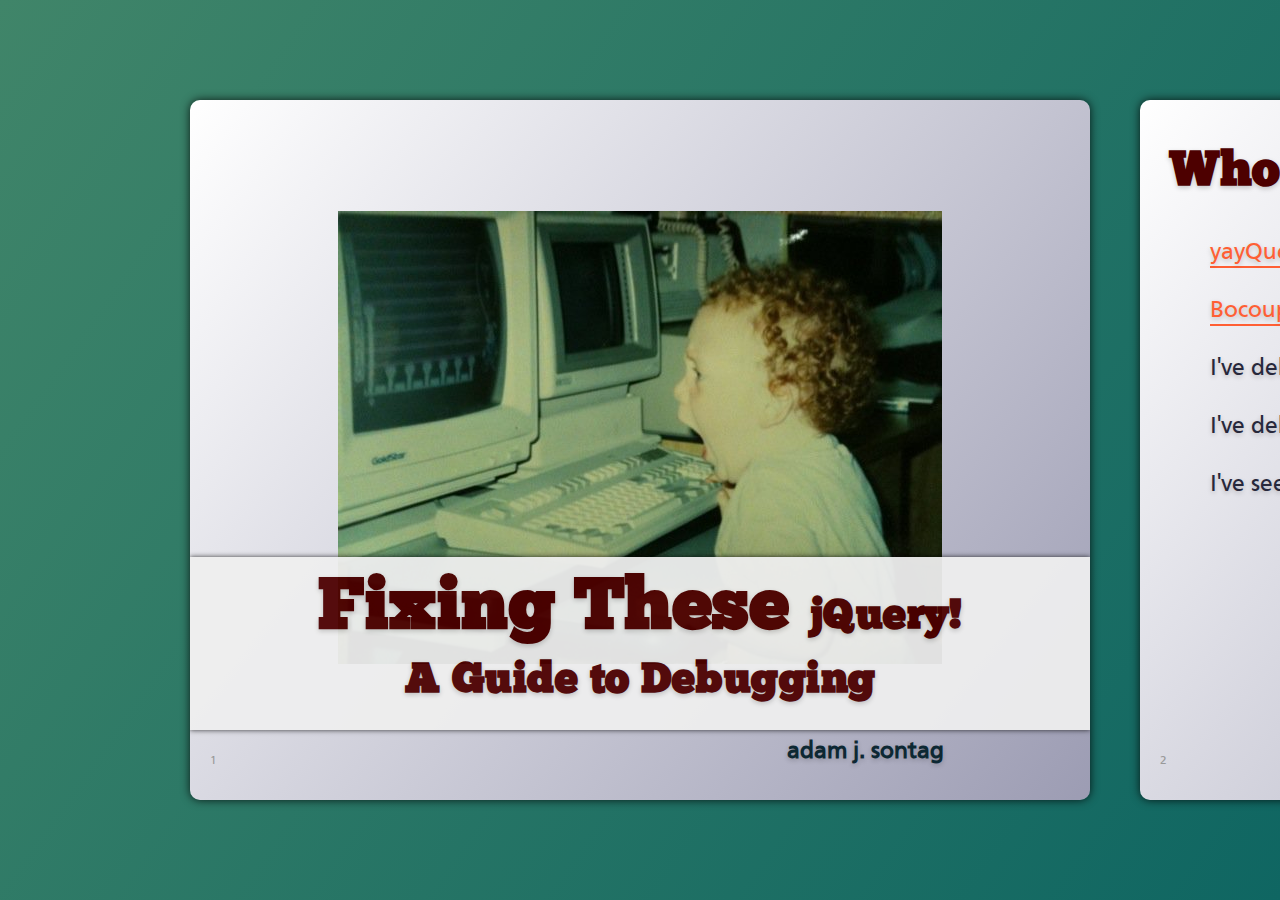
==== index.html @ 65287e83 "speed up debugger screenshot animation" ====
<!DOCTYPE html>
<!--
  Fixing These jQuery
  by adam j. sontag
  WTFPL License

  If you want the cool kid fonts for this preso:
  http://www.fontsquirrel.com/fontfacedemo/ChunkFive
  http://www.fontsquirrel.com/fontfacedemo/CartoGothic-Std

  This all refers to the Presentation slides or whatever.
  vvvvvvvvvvvvvvvvvvvvvvvvvvvvvvvvvvvvvvvvvvvvvvvvvvvvvvv

  Copyright 2010 Google Inc.

  Licensed under the Apache License, Version 2.0 (the "License");
  you may not use this file except in compliance with the License.
  You may obtain a copy of the License at

     http://www.apache.org/licenses/LICENSE-2.0

  Unless required by applicable law or agreed to in writing, software
  distributed under the License is distributed on an "AS IS" BASIS,
  WITHOUT WARRANTIES OR CONDITIONS OF ANY KIND, either express or implied.
  See the License for the specific language governing permissions and
  limitations under the License.

  Original slides: Marcin Wichary (mwichary@google.com)
  Modifications: Ernest Delgado (ernestd@google.com)
                 Alex Russell (slightlyoff@chromium.org)
                 Brad Neuberg
-->
<html>
  <head>
    <meta charset="utf-8" />
    <meta http-equiv="X-UA-Compatible" content="IE=Edge;chrome=1" />
    <title>Fixing These jQuery | adam j. sontag  </title>
    <link href="css/fonts.css" rel="stylesheet" type="text/css" />
    <link href="css/main.css" rel="stylesheet" type="text/css" />
    <link href="css/syntax.css" rel="stylesheet" type="text/css" />
  </head>
  <body>
    <div class="presentation">
      <div id="presentation-counter"></div>
      <div class="slides">
        <div class="slide" id="intro">
          <div class="bg">
            <section class="middle landing">
              <h1>Fixing These <span class='jqueryblue'>jQuery!</span><br/><span class='subtitle'>A Guide to Debugging</span></h1>
              <h4>adam j. sontag</h4>
            </section>
          </div>
        </div>
	
	
		
	
        <div class="slide">
          <header>
            <h1>Who dat?</h1>
          </header>
          <section class="text">
            <ul>
              <li><a href="http://yayquery.com">yayQuery</a> Cohost!</li>
              <li><a href="http://bocoup.com">Bocoup</a> Dev!</li>
              <li>I've debugged a lot of my own jQuery problems</li>
              <li>I've debugged a lot of other people's jQuery problems</li>
              <li>I've seen <del>it all</del> a lot</li>
            </ul>
          </section>
        </div>
	
		
	
        <div class="slide">
          <header>
            <h1>jQuery is JavaScript</h1>
          </header>
          <section class="text">
            <p>You <strong>will</strong> have to debug it.</p>
	    <pre class="brush: js; toolbar: false">
window.alert("Is Not A Debugger")</pre>
            <p>Why?</p>
            <iframe src="dontdothis.html" style='width:100%;height800px;' height='300'>Check Out My Awesome, Hand-Rolled Tooltip!</iframe>
	  </section>
        </div>


	<div class="slide">
          <header>
            <h1>JavaScript Debuggers Exist</h1>
            <section>
              <p class="quoteThing">And if you aren't using them, you are insane.</p>
            </section>
          </header>
        </div>

	
	<div class="slide" id='debugger-icons'>
          <header>
            <h1>Debuggers</h1>
          </header>
          <section class="text">
            <figure>
              <img src="images/firefox.png">
              <img src="images/firebug.png">
              <figcaption>
                Firefox uses <a href="http://getfirebug.com">Firebug</a>
              </figcaption>
              <aside>
                First, <a href="https://addons.mozilla.org/en-US/firefox/addon/1843/">install it</a><br/>
                F12, or click the insect
              </aside>
            </figure>
            <figure>
              <img src="images/safari.png">
              <img src="images/chrome.png">
              <img src="images/webkit.png">
              <figcaption>
                Chrome and Safari use <a href="http://trac.webkit.org/wiki/WebInspector">Webkit Inspector</a>
              </figcaption>
              <aside>
                Cmd-Opt-I / Ctrl-Shift-I
              </aside>
            </figure>
            <figure>
              <img src="images/opera.png">
              <img src="images/dragonfly.png">
              <figcaption>
                Opera uses <a href="http://www.opera.com/dragonfly/">Dragonfly</a>
              </figcaption>
              <aside>
                Cmd-Opt-I / Ctrl-Shift-I
              </aside>
            </figure>
            <figure>
              <img src="images/ie8-logo.png">
              <img src="images/ie9-logo.png">
              <figcaption>
                IE8 and IE9 have a built-in debugger
              </figcaption>
              <aside>
                F12
              </aside>
            </figure>
            <figure>
              <img src="images/ie6-logo.png">
              <img src="images/visualstudio.png">
              <figcaption>
                IE6 and IE7 require you to use a host app to debug. Lame.
              </figcaption>
              <aside>
                GLWTD
              </aside>
            </figure>

          </section>
        </div>



	<div class="slide debugger-screenshots accordioned">
          <header>
            <h1>All Look Same</h1>
          </header>
          <section class="text">
            <figure>
              <img src="images/firebug_screenshot.png">
              <figcaption>
                Firebug
              </figcaption>
            </figure>
            <figure>
              <img src="images/webkit_inspector_screenshot.png">
              <figcaption>
                Webkit Inspector
              </figcaption>
            </figure>
            <figure>
              <img src="images/dragonfly_screenshot.png">
              <figcaption>
                Dragonfly
              </figcaption>
            </figure>
            <figure>
              <img src="images/ie_debugger.png">
              <figcaption>
                Internet Explorer 8
              </figcaption>
            </figure>
          </section>
        </div>
	

	<div class="slide debugger-screenshots">
          <header>
            <h1>ZOMG!</h1>
          </header>
          <section class="text">
            <figure>
              <img src="images/it_shows_errors.png" id="it_shows_errors">
              <figcaption>
                The Debugger SHOWS YOU THE ERRORS!!!
              </figcaption>
            </figure>
            <ul>
              <li>A debugger will show you syntax errors and runtime exceptions</li>
              <li><strong>Save time: Use your IDE or text editor to catch syntax errors (JSLint)</strong></li>
            </ul>
          </section>
        </div>

	<div class="slide">
          <header>
            <h1>Really Basic Errors</h1>
            <h2>Let's get these out of the way</h2>
          </header>
          <section class="text muchSmallerCode" style="margin-top:163px">
            <dl>
              <dt>jQuery is not defined</dt>
              <dd>You have not loaded jQuery correctly</dd>
              <dd>Is the script included?</dd>
              <dd>Is the path correct?</dd>

              <dt>$ is not defined</dt>
              <dd>jQuery is loaded, but the $ alias is not assigned to it.</dd>
              <dd>Was <code>jQuery.noConflict()</code> run? (Wordpress does this by default.)</dd>

              <dt>$.fn is not defined</dt>
              <dd>Are you using another library that is taking the $ alias?</dd>

              <dt>jQuery.fn.somePlugin is not defined</dt>
              <dd>You have not loaded the plugin correctly</dd>
              <dd>Is the script included?</dd>
              <dd>Is the path correct?</dd>
              <dd>Did you load the plugin <em>after</em> loading jQuery?</dd>
            </dl>
          </section>
        </div>


        <div class="slide">
          <header>
            <h1>Debuggin' <del>ain't</del> is easy</h1>
          </header>
          <section class="text">
            <p>Instead of this ugly, useless ugly alert...</p>
            <pre class="brush: js; toolbar: false; highlight:[6]">
$("ul li span").hover(function(e) {
  var $t = $(this),
      w = $t.width(),
      o = $t.offset();
  o.left = o.left + w;
  alert(o);
  span.text($t.text())
  tip.offset(o).show();
});
            </pre>
          </section>
        </div>

	<div class="slide debugger-screenshots">
          <header>
            <h1>...Set a Breakpoint!</h1>
          </header>
          <section class="text">
            <figure>
              <img src="images/set_breakpoint.png">
              <figcaption>
                <ol>
                  <li>Select the script you want to debug</li>
                  <li>Click on the line number where you want to inspect further</li>
                  <li>An arrow or dot thingy will show up.  That's a <a href="http://en.wikipedia.org/wiki/Breakpoint">breakpoint</a>!</li>
                </ol>
              </figcaption>
            </figure>
          </section>
        </div>



        <div class="slide">
          <header>
            <h1>The <code>debugger;</code> statement</h1>
          </header>
          <section class="text">
            <p>Don't want to wait to set a breakpoint?</p>
            <pre class="brush: js; toolbar: false; highlight:[6]">
$("ul li span").hover(function(e) {
  var $t = $(this),
      w = $t.width(),
      o = $t.offset();
  o.left = o.left + w;
  debugger;
  span.text($t.text())
  tip.offset(o).show();
});
            </pre>
            <p>The <code>debugger;</code> statement lets you set a breakpoint programatically.
          </section>
        </div>


	<div class="slide debugger-screenshots">
          <header>
            <h1>In either case</h1>
          </header>
          <section class="text">
            <figure>
              <img src="images/reach_breakpoint.png">
              <figcaption>
                When the breakpoint is reached, the code will stop executing and the debugger will light up like a Christmas tree.
              </figcaption>
            </figure>
            <p>And just like a Christmas tree, you can find all sorts of awesome stuff underneath it.</p>
	  </section>
        </div>



	<div class="slide">
          <header>
            <h1>Watch out! We're going <em>¡Local!</em></h1>
            <h2>The Watch/Locals windows</h2>
          </header>
          <section class="text" style="margin-top:163px">
            <figure>
              <img src="images/wi_locals.png" style="width:40%;">
              <img src="images/fb_watch.png" style="width:40%;">
              <figcaption>
                Chrome/Safari's Scope Variables; Firebug's Watch window
              </figcaption>
            </figure>
            <ul>
              <li>Determine the current value of variables.</li>
              <li>Drilldown through objects - no more [Object object]!</li>
              <li><strong>Watch:</strong> Keep track of arbitrary expressions</li>
            </ul>
	  </section>
        </div>


        <div class="slide">
          <header>
            <h1>R U Steppin To Me Bro?</h1>
          </header>
          <section class="text">
            <figure>
              <img src="images/wi_controls.png" style="width:50%;display:block;margin:1em auto 0;">
              <figcaption>
                Continue - Step Over - Step Into - Step Out
              </figcaption>
            </figure>
            <p>When execution is paused in a debugger, you can control it - just like a VCR!</p>
            <dl>
              <dt>Continue</dt>
              <dd>Resume execution. Go to the next breakpoint, if it exists.</dd>

              <dt>Step Over</dt>
              <dd>Call the next function, pause again after it finishes. (Go to the next line of code.)</dd>

              <dt>Step Into</dt>
              <dd>Calls the next function on the line, pausing execution on its first line.</dd>

              <dt>Step Out</dt>
              <dd>Finish the current function call, pause on the line that invoked it.</dd>
            </dl>
	  </section>
        </div>


        <div class="slide">
          <header>
            <h1><code>console.log</code> & friends</h1>
            <h2>Pullin' out all the stops!</h2>
          </header>
	  <section class="smallerCode text" style="margin-top:163px;">
            <ul>
              <li>Breakpoints are great, but are similar to alerts. How?</li>
              <li>Wait for something to happen, and pause when it does</li>
              <li>The Console and its API let you debug arbitrary code and values</li>
            </ul>
            <pre class="brush: js; toolbar: false">
$('#testElement')
.click({"foo":"bar"},function(e) {
  console.info("The button has been pressed");
  console.log(this,e);
  console.dir(e.data);
  $(this).append('<div>Hello</div>');
}); </pre>
          </section>
        </div>

        <div class="slide">
          <header class="punny-picture">
            <h1>Console loggin'</h1>
            <a href="http://www.flickr.com/photos/69393358@N00/1260688402/">
              <img src="images/console_loggin.jpg">
            </a>
          </header>
	  <section class="text" style="margin-top:133px;">
            <figure>
              <img src="images/console_demo.png">
              <figcaption>
                Something like you'll see in your console when you click the element. (Firebug)
              </figcaption>
            </figure>
            <figure>
              <iframe style="width: 90%; height: 200px; margin:0 auto; display:block;" src="http://jsfiddle.net/ajpiano/VDVzQ/embedded/"></iframe>
              <figcaption>
                The previous example, in action on <a href="http://jsfiddle.net/ajpiano/VDVzQ/">jsFiddle</a> (more on that later).
              </figcaption>
            </figure>
	  </section>
        </div>

        <div class="slide">
          <header>
            <h1>The <em>Consolation</em> Prize</h1>
          </header>
	  <section class="smallerCode text">
          <p>You don't have to modify your code at all to debug using the Console</p>
          <figure>
            <img src="images/consolation_prize.png" style="width:100%">
            <figcaption>
              <ul>
                <li>You can execute any arbitrary code just by entering it into the console.</li>
                <li><em>Code is executed in the context of the <code>window</code> object</em> (<code>this === window</code>)</li>
                <li><em>Unless the debugger is paused, in which case code is executed in the context of the paused function</em></li>
                <li><strong>Embiggen your console (if possible)</strong></li>
              </ul>
            </figcaption>
          </figure>
        </div>


        <div class="slide">
          <header>
            <h1>A Whole Lotta API</h1>
          </header>
	  <section class="text">
            <figure class="floaty-figure">
              <img src="images/console_api.png">
              <figcaption>
                Shamelessly capped from <a href="http://getfirebug.com/wiki/index.php/Console_API">Firebug Wiki</a>
              </figcaption>
            </figure>
            <ul>
              <li>There are a lot of methods in the <a href="http://getfirebug.com/wiki/index.php/Console_API">Console API</a></li>
              <li>To get started, we only really need <code>log</code>, <code>debug</code>, and <code>dir</code></li>
              <li>Unfortunately, most of these suck in IE</li>
              <li>Our arsenal is almost complete!</li>
            </ul>
	  </section>
        </div>


        <div class="slide">
          <header>
            <h1>He's On Fire!</h1>
          </header>
          <section class="text">
            The <a href="http://firequery.binaryage.com/">FireQuery</a> add-on for Firebug makes debugging jQuery <strong>even easier</strong>
            <figure>
              <img src="images/firequery_html.png" style="width:40%;">
              <img src="images/firequery_console.png" style="width:40%;">
              <figcaption>
                <ol>
                <li>FireQuery showing jQuery.data() properties in HTML View</li>
                <li>Pretty-printing jQuery objects in console</li>
                </ol>
              </figcaption>
            </figure>
            <ul>
              <li>Inject jQuery into any page</li>
              <li>Run <a href="http://github.com/jamespadolsey/jQuery-Lint">jQuery Lint</a></li>
              <li>If you like this, you might also like <a href="http://firerainbow.binaryage.com/">FireRainbow</a></li>
            </ul>
	  </section>
        </div>


        <div class="slide">
          <header>
            <h1>Answer Your Own FAQs</h1>
            <h2>AKA: "Why isn't it working?"</h2>
          </header>
          <section style="margin-top:163px;" class="muchSmallerCode text">
            <dl>
              <dt><strong>Q: </strong>Why aren't my events happening?</dt>
              <dd>Do the elements you're attaching them to even exist? Type this in the console, and run it.</dd>
              <dd>
              <pre class="brush: js; toolbar: false">
// Replace ".theElements" with your actual selector
console.log($(".theElements").length);
</pre>
              </dd>
              <dd>If the result is <code>0</code>, <strong>the elements are not in the DOM</strong></dd>
              <dd> Checking the <code>length</code> property of jQuery object is the <strong>easiest & fastest</strong> way to check
              if a selector matched any elements. <em>Don't use <code>.size()</code>, it's a waste of time.</em></dd>
              <dd><strong>A: </strong>A selector you are using is not correct.</dd>
              <dd><strong>A: </strong>A traversal failed to match any elements.</dd>
              <dt>Don't Quote Me On That</dt>
              <dd>If you are referring to DOM Elements like <code>window</code> or <code>this</code>, don't treat them like strings</dd>
              <dd>
              <pre class="brush: js; toolbar: false">
$('this') // Wrong
$(this)   // Right
</pre>
              </dd>
              <dt><strong>Q: </strong>But the result was <code>&gt; 0</code>!</dt>
              <dd><strong>A: </strong>Then we forge on!</dd>
            </dl>

	  </section>
        </div>

        <div class="slide">
          <header>
            <h1>"The selection contains elements!"</h1>
          </header>
          <section class="smallerCode text">
            <p>By and large, jQuery works with elements that are in the DOM.</p>
            <dl style="line-height:24px">
              <dt><strong>Q: </strong>Were the the elements there when the code was actually run?</dt>
              <dd>Just because the elements are in the DOM now, doesn't mean they were when the code executed.</dd>
              <dt><strong>A1: </strong><code>jQuery(document).ready(function($){});</code></dt>
              <dd>Make sure your code was inside of a document-ready block, or otherwise executed after the DOM has loaded.</dd>
              <dd>This is just one reason to <a href="http://developer.yahoo.com/blogs/ydn/posts/2007/07/high_performanc_5/">put your scripts at the bottom of the <code>body</code></a>.</dd>
              <dt><strong>A2: </strong> Debug!</dt>
              <dd>Set a breakpoint at the line of code that is misbehaving. When the code pauses, <code>console.log($("yourSelector").length)</code></dd>
              <dd>Add <code>$("yourSelector").length</code> as a Watch Expression, wait for the breakpoint.</dd>
              <dd>Place <code>console.log($("yourSelector").length)</code> in your script, right before the code executes.</dd>
            </dl>
	  </section>
        </div>

        <div class="slide">
          <header>
            <h1>Log Freely!</h1>
            <section>
              <p class="quoteThing">
              Don't just log <code>.length</code>!<br/>
              You can log any type of variable.<br/>
              <span style="display:block;font-size:75%;line-height:44px;">
              If you log the entire jQuery object,
              you can hover over the elements, if any, to see them highlighted in the page!*
              </span>
              </p>
              <p>* IE doesn't support any of this awesome stuff.<br/>In fact, you can't interact with the page at all when you've paused execution in IE.</p>
            </section>
          </header>
        </div>


        <div class="slide">
          <header>
            <h1 style="font-size:44%">I Added The Elements to Page After I Tried To Actually Use Them</h1>
          </header>
          <section class="text smallerCode">
            <ul>
              <li>One of the most <a href="http://docs.jquery.com/FAQ#Why_do_my_events_stop_working_after_an_AJAX_request.3F">FA of all Q's</a></li>
              <li>Could be as simple as <code>.html()</code> or the result of inserting AJAX-fetched content.</li>
              <li>
              <pre class="brush: js; toolbar: false">
  var foo = $("div.foo").click(function() {
    $(this).text("I was clicked!");
  });
  // foo.length == 1;

  // nothing will happen when these divs are clicked.
  $("&lt;div&gt;",{"class","foo"}).appendTo(document.body);
  $("div.bar").addClass("foo");
  </pre>
              </li>
              <li>Handlers bound with <code>.bind()</code> (and shortcuts) are only <strong>attached</strong> to elements that
              are in the jQuery object when <code>.bind()</code> is executed.</li>
            </ul>
	  </section>
        </div>

        <div class="slide">
          <header>
            <h1>Hence, <code>.live()</code> and <code>.delegate</code></h1>
          </header>
          <section class="text muchSmallerCode">
          <ul>
            <li><strong>Event delegation</strong> uses <a href="http://www.quirksmode.org/js/events_order.html">event bubbling</a> to catch events at a higher level in the DOM than
            where they occurred.</li>
            <li>Now, you can catch events that happen on newly added elements</li>
          </ul>
          <pre class="brush: js; toolbar: false">
// All three examples will catch a click on any anchor that is ever in the page
$(document).bind("click",function(e) {
  if ($(e.target).is("a") {
    // this === document
  }
});

$(document).delegate("a","click",function(e) {
  //this === clicked anchor
});

$("a").live("click",function(e) {
  //this === clicked anchor
});
</pre>
	  </section>
        </div>



        <div class="slide">
          <header>
            <h1><code>bind()</code> is not <code>live()</code></h1>
          </header>
          <section class="text muchSmallerCode">
            <p>They do similar things.  How are they different?</p>
            <pre class="brush: html; toolbar: false;">
&lt;div id=&quot;teddy&quot; class=&quot;foo&quot;&gt;
&lt;div id=&quot;roosevelt&quot; class=&quot;bar&quot;&gt;
</pre>
            <pre class="brush: js; toolbar: false;">
var log = function() { console.log(this.id); }
$(".foo").click(log);
$(".bar").live("click",log);

$(".foo").addClass("bar").removeClass("foo").trigger("click");
// logs 'teddy' twice
// 1) Because there is still a click handler attached to &lt;div id='teddy'&gt;&lt;/div&gt;
//    even though it no longer has the class 'foo'
// 2) Because a "click" on an element with class "bar" bubbled to the document
</pre>
            <ul>
              <li><code>.bind()</code> creates a 1:1 association between element and handler</li>
              <li><code>.live()</code> and <code>.delegate()</code> check to see if the target element of a bubbled event matches certain criteria</li>
            </ul>
          </section>
        </div>

        <div class="slide">
          <header>
            <h1>jQuery Objects are <em>not</em> live</code></h1>
          </header>
          <section class="text smallerCode">
            <p>New elements that match a selector do not automagically appear in existing collections</p>
            <pre class="brush: html; toolbar: false;">
<ul id="wheatBeers" class="delicious">
  <li>Abita Purple Haze</li>
  <li>Hoegaarden</li>
  <li>UFO Hefeweizen</li>
</ul>
</pre>
              <pre class="brush: js; toolbar: false;">
var li = $("#wheatBeers li");
// li.length == 3;
$("&lt;li&gt;",{text:"Weihanstephaner"})
.appendTo("#wheatBeers");
// guess what? li.length == 3
</pre>
          </section>
        </div>

        <div class="slide">
          <header>
            <h1>jQuery objects are <a href="http://www.dictionary.net/transient">transient</a></h1>
          </header>
          <section class="text muchSmallerCode">
            <ul style="line-height:18px;font-size:80%">
              <li>Every call to jQuery's traversal/selection methods returns a <strong>new</strong> jQuery object</li>
              <li>That's why you <strong>can't compare jQuery objects for equality</strong></li>
              <li>
                <pre class="brush: js; toolbar: false;">
$("#foo") === $("#foo"); // false
$("#foo")[0] === $("#foo")[0] // true
</pre>
              </li>
              <li><strong>DON'T</strong> store arbitrary data on random jQuery objects! <em>Hint: Use .data()</em></li>
              <li>
                <pre class="brush: js; toolbar: false;">
var $myCoolWidget = $("#cycleMcParallax");
$myCoolWidget.cycleCount = 0;
</pre>
              </li>
              <li><strong>Beware</strong> of <code>add()</code></li>
              <li>
                <pre class="brush: js; toolbar: false;">
var red = $(".red"), green = $(".green");
// red.length == 5; green.length == 5;
green.add(red);
// green.length == 5;
green = green.add(red);
// green.length == 10;


</pre>
              </li>
            </ul>
          </section>
        </div>


        <div class="slide">
          <header>
            <h1>What the hell is <code>this</code>?</h1>
          </header>
          <section class="text smallerCode">
            <ul style="line-height:22px">
              <li>You pass a lot of functions to various jQuery methods</li>
              <li>Event Handlers, AJAX callbacks, Utility methods, Plugin callbacks</li>
              <li>jQuery and plugins <strong>will</strong> change the 'this' (the scope) of these functions</li>
              <li><em>Just being aware of this fact is half the battle</em></li>
            </ul>
            <figure>
            <pre class="brush: js; toolbar: false">
$("#foo").click(function(e) {
  $.getJSON("/ajax/page/",function(data) {
    $(this).text(data.status); // IT'S NOT WORK
  });
});
</pre>
              <figcaption>
                This <code>this</code> example gives new jQuery users fits.
              </figcaption>
            </figure>
            <ul style="line-height:22px">
              <li><strong>Be <em>very</em> aware of this when writing object-oriented code</strong></li>
            </ul>
	  </section>
        </div>


	<div class="slide">
          <header>
            <h1><code>this</code> is out of control!</h1>
          </header>
          <section class="text muchSmallerCode">
            <dl>
              <dt>Event handlers, <code>jQuery.fn.each</code>, jQuery UI</dt>
              <dd>Explicitly set <code>this</code> to be a DOM element</dd>

              <dt>AJAX callbacks</dt>
              <dd>Explicitly set <code>this</code> to be an the options object</dd>

              <dt><code>jQuery.each</code></dt>
              <dd>Explicitly sets <code>this</code> to be the value being iterated, but weird.</dd>
            </dl>
            <figure>
              <pre class="brush: js; toolbar: false">
$.each(["foo","bar"],function(i,value) {
  // this == ["f","o","o"]
  // value == "foo"
});
</pre>
            <figcaption>
              <em>jQuery.each: Don't use <code>this</code> here, use the second argument</em>
            </figcaption>
          </figure>
          <dl>
            <dt>Random Plugins With Callbacks</dt>
            <dd>Might set <code>this</code>, might not.  Be on the lookout.</dd>
          </dl>
          </section>
        </div>


	<div class="slide">
          <header>
            <h1>Don't drop the scope</h1>
          </header>
            <section class="text">
            <p>
              If <strong><code>this</code> isn't the <code>this</code> you think <code>this</code> is</strong>,
              you can use the debugger and/or the console to confirm your suspicion.
            </p>
            <figure>
              <img src="images/what_is_this.png" style="width:100%">
              <figcaption>
                Hmm, <code>this</code> doesn't look like a DOM element from here!
              </figcaption>
            </figure>
          </section>
        </div>

	<div class="slide">
          <header>
            <h1>Let's get <code>this</code> straight</h1>
          </header>
          <section class="text muchSmallerCode">
            <dl>
              <dt>Use a variable to alias <code>this</code></dd>
              <dd>
                <pre class="brush: js; toolbar: false; highlight:[2,4]">
$("#foo").click(function(e) {
  var elem = this;
  $.getJSON("/ajax/page/",function(data) {
    $(elem).text(data.status); // ITS WORK NOW!
  });
});
</pre>
              </dd>
              <dt><code><a href="http://api.jquery.com/jQuery.proxy">jQuery.proxy</a></code></dt>
              <dd>Returns a reference to a function that will run with a particular context</dd>
              <dd>
                <pre class="brush: js; toolbar: false; highlight:[4,8]">
var person = {
  name:"Ace S. McCloud",
  init:function() {
    $("#sayHi").click($.proxy(function(e) {
       // Now 'this' refers to the person object!
       // We can still use e.target to reference the element
       $(e.target).text(this.name);
    },this));
  }
};
</pre>
              </dd>
            </dl>
          </section>
        </div>

        <div class="slide">
          <header>
            <h1><code>this</code> shall not pass!</h1>
            <h2><em>Referencing</em> vs. <em>executing</em> a function</h2>
          </header>
          <section class="text muchMuchSmallerCode" style="margin-top:173px">
            <pre class="brush: js; toolbar: false;">
// A simple function
function log(str) {
  console.log(str);
};

// Logs an event object, because jQuery always passes the event object as the first argument to handlers
$("#foo").click(log);
</pre>
            <p>You <strong>cannot</strong> override supplied function arguments by "passing arguments" to a named function:
            <em>You'll end up executing the function!</em></p>
            <pre class="brush: js; toolbar: false;">
// WRONG
$("#foo").click(log("I clicked it"));
// You just executed 'log', and failed to pass a function as a handler. Huh?
// It's the same as doing the following, and just as broken.
var l = log("I clicked it"); // l === undefined
$("#foo").click(l);

// RIGHT
$("#foo").click(function(e) {
  log("I clicked it");
});
</pre>
          </section>
        </div>



        <div class="slide interstitial">
          <header>
            <h1>Debugging AJAX</h1>
            </header>
          <section class="text">
            <figure>
              <img src="images/ajax_injury.jpg">
              <figcaption>
                  <a href="http://www.flickr.com/photos/ugocei/103381013/sizes/z/in/photostream/">http://www.flickr.com/photos/ugocei/103381013/sizes/z/in/photostream/</a>
              </figcaption>
            </figure>
          </section>
        </div>

        <div class="slide">
          <header>
          <h1>Question #1</h1>
            <section>
            <p class="quoteThing">
              Was there an actual request?
            </p>
            </section>
          </header>
        </div>

        <div class="slide debugger-screenshots">
          <header>
            <h1>The Network/Resources Tab</h1>
          </header>
          <section class="text">
            <p>Investigate the existence and results of AJAX calls</p>
            <figure>
              <img src="images/firebug_ajax_console.png">
              <img src="images/firebug_net_xhr.png" style="margin-top:10px;">
              <figcaption>
                Firebug shows XHR activity in the Console and the Net tabs.
              </figcaption>
            </figure>
            <figure>
              <img src="images/chrome_net_xhr.png">
              <figcaption>
                Newest versions of Webkit Inspector use the Network tab.<br/>
                Current releases use the Resources tab
              </figcaption>
            </figure>
          </section>
        </div>


        <div class="slide debugger-screenshots">
          <header>
            <h1 style="font-size:80%">Did the request even happen? IE edition</h1>
          </header>
          <section class="text">
            <p>IE's debugging tools do not allow you to interrogate XHRs<br/>
            You have to use a third-party HTTP Proxy tool like
              <a href="http://www.charlesproxy.com/">Charles</a> or <a href="http://www.fiddler2.com/fiddler2/version.asp">Fiddler</a>
            </p>
            <figure>
              <img src="images/ie_charles.png" style="width:75%;margin:0 auto">
              <figcaption>
                Charles, shown here, pairs with IE (and other browsers) to allow you to explore XHR calls,
                similar to the Net tab in other debuggers
              </figcaption>
            </figure>
          </section>
        </div>

        <div class="slide">
          <header>
            <h1>If You Don't See an XHR</h1>
          </header>
          <section class="text muchSmallerCode">
            <dl>
              <dt>Likely Explanation</dt>
              <dd>The request was never made.  Something else in your code broke/misbehaved before the AJAX call was even fired.</dd>
              <dd><strong>Protip: </strong> Add a <code>beforeSend</code> callback to check if the <code>$.ajax()</code> function is being reached.</dd>
              <dd>
                <pre class="brush: js; toolbar: false; highlight:[5,6,7]">
$.ajax({
  url:"foo.php",
  data:{hello:"there"},
  success:function(data) {},
  beforeSend:function(xhr) {
    console.debug("The XHR object has been prepared ",xhr);
  }
});
</pre>
              </dd>

              <dt>Considerably Less Likely Explanation</dt>
              <dd>The request does not use an <code>XMLHttpRequest</code>, and is not logged by these tools.</dd>
              <dd>Certain AJAX-y interactions don't actually use an XHR to communicate.
                <ul>
                  <li><strong>JSONP: </strong> Creates a new <code>script</code> node and appends it to the <code>head</code>.</li>
                  <li><strong>'AJAX' Upload: </strong>Uses an <code>iframe</code> or Flash as a proxy to do the upload.</li>
                </ul>
              </dd>
            </dl>
          </section>
        </div>

        <div class="slide">
          <header>
            <h1>Haven't Had Much <code>success</code></h1>
          </header>
          <section class="text muchSmallerCode">
            <p>If you are able to confirm that an XHR has indeed taken place, but your success callback isn't firing:</p>
            <dl>
              <dt><strong>A1: </strong>Server Error</dt>
              <dd>The resource you are requesting is returning some sort of error.  Use the Network tab of your
              debugger to see the StatusCode and physical response from the server.</dd>

              <dt><strong>A2: </strong>Invalid JSON</dt>
              <dd>If you are using <code>jQuery.getJSON</code> or otherwise specifying a <code>dataType</code>
              of JSON, jQuery will not fire the success callback if it cannot parse the response as <em>valid</em> JSON.</dd>
              <dd><a href="http://simonwillison.net/2006/Oct/11/json/">Valid JSON</a> has <strong>double quotes</strong> around all strings, including keys, and is typically generated by a JSON encoder.</dd>

              <dt><strong>A3: </strong>Malformed HTML</dt>
              <dd>If you are using <code>jQuery.fn.load</code> or otherwise appending HTML that you fetched via AJAX,
              make sure the HTML is structurally valid and does not contain errors.</dd>
            </dl>
          </section>
        </div>

        <div class="slide">
          <header>
          <h1>Not <code>this</code> again!</h1>
          </header>
          <section class="text muchMuchSmallerCode">
            <p style="margin:.3em 0;">If your success callback is firing, but not working right</p>
            <dl style="margin:0;">
              <dt><strong>A1: </strong>Verify the scope</dt>
              <dd>Remember, jQuery manipulates the scope of AJAX callbacks.</dd>
              <dd>In addition to the <a href="#slide31">earlier techniques</a>, <code>jQuery.ajax()</code> has a <code>context</code> option
              that sets the scope for all callbacks associated with that call.  </dd>
              <dd style="font-size:80%;">
                <pre class="brush: js; toolbar: false; highlight:[7,16]">
var widget = {
  elem:$("#scores"),
  init:function() {
    this.ajaxOptions = {
      // The 'widget' object is 'this' when .init() runs,
      // Preserve it as the context for all callbacks
      context:this,
      url:"scores.php"
    };
    return this;
  },
  getData(function() {
    $.ajax($.extend({
      success:function(data) {
        // I can safely use 'this' to refer to the 'widget' object here
        this.elem.html(data);
      }
    },this.ajaxOptions));
  }
};

widget.init().getData();
</pre>
              </dd>
            </dl>
          </section>
        </div>

        <div class="slide debugger-screenshots">
          <header>
          <h1>The A in AJAX</h1>
          <h2 style="font-size:55%">Doesn't stand for "Awesome", it stands for "Asynchronous"</h2>
          </header>
          <section class="text" style="margin-top:163px">
            <figure>
              <img src="images/ajax101.png" style="width:65%;margin:0 auto;">
              <figcaption>
                Beware of <a href="http://en.wikipedia.org/wiki/Race_condition">Race Conditions</a>
              </figcaption>
            </figure>
          </section>
        </div>

        <div class="slide">
          <header>
            <h1>It's A Race! It's A Race!</h1>
          </header>
          <section class="text muchSmallerCode">
          <p>You cannot reliably return the result of an AJAX callback back into the function that triggered it</p>
            <figure>
              <pre class="brush: js; toolbar: false; highlight:[7,16]">
// newContent === XMLHttpRequest
// NOT the raw server response
var newContent = $.get("remote.php",function(data) {
  return data;
}); </pre>
              <figcaption>
                <code>data</code> is returned from the anonymous function, but not into <code>newContent</code>
              </figcaption>
            </figure>
            <figure>
              <pre class="brush: js; toolbar: false; highlight:[7,16]">
var newContent;
$.get("remote.php",function(data) {
  newContent = data;
});
$("#container").html(newContent); // Nothing is appended
</pre>
              <figcaption>
                <strong>Race Condition:</strong> <code>newContent</code> will contain the server response at some point in the future, but not immediately after <code>$.get()</code> runs.<br/>
              </figcaption>
            </figure>
          </section>
        </div>

        <div class="slide">
          <header>
            <h1><code>"Two Wrongs" != "A Right"</code></h1>
          </header>
          <section class="text muchSmallerCode">
          <p>You <strong>cannot</strong> combine the previous two non-working techniques to create something that works</p>
          <p><em>Don't feel bad, everybody tries this once</em></p>
            <figure>
              <pre class="brush: js; toolbar: false; ">
function getContent() {
  var stuff;
  $.get("remote.php",function(data) {
    stuff = data;
  });
  return stuff;
}
var newContent = getContent(); // newContent === undefined
</pre>
              <figcaption>
              This is a very bad idea. Just like <code>$.get()</code> does not wait for the callback to finish,
              neither will the containing <code>getContent</code> function
              </figcaption>
            </figure>
          </section>
        </div>

        <div class="slide">
          <header>
          <h1>Whither <code>async:false</code>?</h1>
            <section>
            <p class="quoteThing">
              It's not like <em>killing</em> a kitten, but it <em>is</em> like locking one in a dark room and choosing not to feed it.
            </p>
            </section>
          </header>
        </div>

        <div class="slide">
          <header>
          <h1>Random SO Quote</h1>
            <section>
            <p class="quoteThing" style="font-size:36px !important;line-height:48px">
            "It is much better to use callbacks and start thinking asynchronously, rather than procedurally. It's a bit of a struggle when you first start (since your code isn't necessarily run in line-by-line order), but it is very powerful and flexible once you get the hang of it."<br/>
            <a href="http://stackoverflow.com/questions/1708389/ajax-call-inside-a-each-loop-not-being-asynchronous/1708463#1708463">nickf, 10 Nov 2009</a>
            </p>
            </section>
          </header>
        </div>

       <div class="slide">
          <header>
            <h1 style="font-size:80%">Cross-domain AJAX: "It's Not Possible"</h1>
          </header>
          <section class="text muchSmallerCode">
            <ul style="line-height:24px">
              <li><a href="https://developer.mozilla.org/En/Same_origin_policy_for_JavaScript">Same Origin Policy</a></li>
              <li>You simply cannot make a basic AJAX request of any arbitrary resource</li>
            </ul>
            <figure>
              <pre class="brush: js; toolbar: false; ">
  $.get("http://www.google.com/search?q=javascript",function(data) {
    $("#searchResults").html(data);
  });
</pre>
              <figcaption>
              A cross-domain request. Will not work.
              </figcaption>
            </figure>
            <p>Yes, there are workarounds:</p>
            <ul style="line-height:24px">
                <li><a href="http://insideria.com/2009/03/what-in-the-heck-is-jsonp-and.html">JSONP</a></li>
                <li><a href="http://www.nczonline.net/blog/2010/05/25/cross-domain-ajax-with-cross-origin-resource-sharing/">CORS</a>,</li>
                <li><a href="http://developer.yahoo.com/yql/">YQL</a></li>
                <li>Server-side proxy: use cURL, etc, on the server</li>
            </ul>
          </section>
          </div>

        <div class="slide">
          <header>
            <h1><code>&lt;script&gt;</code> tags in AJAX Content</h1>
          </header>
          <section class="text muchSmallerCode">
            <ul>
              <li>No, it's not just as good as a real callback</li>
              <li>Scripts won't always be executed</li>
              <li><iframe style="width: 100%; height: 200px" src="http://jsfiddle.net/ajpiano/E78F3/embedded/"></iframe></li>
              <li>Not fun to debug</li>
              <li>No separation of concerns</li>
            </ul>
          </section>
        </div>

        <div class="slide debugger-screenshots">
          <header>
            <h1>"I Found a jQuery Bug"</h1>
          </header>
          <section class="text">
            <figure>
              <img src="images/a_jquery_bug.png">
              <figcaption>
                Just because you get an error that points to a line number in jQuery<br/>
                <strong>does not mean you have found a jQuery bug</strong>
              </figcaption>
            </figure>
            <dl>
              <dt>Ask Yourself This</dt>
              <dd>"If [insert your issue] was REALLY a bug, wouldn't someone else besides me have noticed?"</dd>
              <dt>Garbage In, Garbage Out</dt>
              <dd>Somewhere along the line, you are probably passing something incorrect to jQuery.</dd>
              <dt>To The Debugger!</dt>
              <dd>But make sure you're using the <strong><em>unminified</em> source</strong> to debug!</dd>
              <dd>"Is anyone familiar with the error 'c.x is undefined' on line 1 of the jQuery file?" No.</dd>
            </dl>
          </section>
        </div>

        <div class="slide debugger-screenshots">
          <header>
            <h1>Stack Trace <a href="http://imgur.com/jacoj" target="_blank">or GTFO</a></h1>
          </header>
          <section class="text">
            <figure>
            <img src="images/stacktrace_wtf.png">
              <figcaption>Double handler is undefined! What does it mean?</figcaption>
            </figure>
            <ul>
                <li>Click the line number to find where jQuery is "breaking"</li>
                <li>Set a breakpoint</li>
                <li>Execute the code again (refresh)</li>
                <li>Click through the call stack/stack trace until you find something familiar</li>
            </ul>
          </section>
        </div>

        <div class="slide debugger-screenshots">
          <header>
            <h1>Retracing your steps</h1>
          </header>
          <section class="text">
          <p>Use the call stack to navigate the function invocation chain.</p>
            <figure>
            <img src="images/chrome_callstack.png">
              <figcaption>This doesn't look familiar...</figcaption>
            </figure>
          </section>
        </div>

        <div class="slide debugger-screenshots">
          <header>
            <h1>Home is where the #fail is</h1>
          </header>
          <section class="text">
            <figure>
            <img src="images/firebug_stacktrace.png">
              <figcaption>Hey, I wrote this code!</figcaption>
            </figure>
            <p> When you encounter some of your own code, debug everything you're passing into jQuery.<br/>
            In this case, I'm passing a nonexistent method as a handler!</p>
          </section>
        </div>

        <div class="slide">
          <header>
          <h1>jQuery is bugging</h1>
          </header>
          <section class="text">
            <dl style="font-size:24px;line-height:28px;">
              <dt>Have you recently upgraded, and your code has stopped working?</dt>
              <dd>It might be an intentional change.  Check release notes, blogs, commits, etc.</dd>
              <dt>If you <em>really</em> think it's a bug</dt>
              <dd>
                <ul>
                  <li>Read the bug reporting guidelines</li>
                  <li>Check to see if <a href="http://bugs.jquery.com/search">someone else reported it</a></li>
                  <li>Make a solid test case, illustrating <strong>ONLY</strong> that issue on <a href="http://jsfiddle.net">jsFiddle</a>.</li>
                  <li><strong>Protip: </strong>You might figure out what the real bug is</li>
                  <li>File a <a href="http://bugs.jquery.com">ticket</a></li>
                </ul>
              </dd>
              <dt>For more on diagnosing and reporting jQuery bugs<dt>
              <dd>Mike Taylor's <a href="http://www.slideshare.net/miketaylr/is-these-a-bug">"Is these a bug?"</a>
            </dl>

            <dl>
          </section>
        </div>

        <div class="slide interstitial">
          <header>
            <h1>Random Caveats</h1>
          </header>
          <section class="text">
            <figure>
              <img src="images/random_caveats.png" height="425">
              <figcaption>
                  <a href="http://www.flickr.com/photos/druclimb/325661568/">http://www.flickr.com/photos/druclimb/325661568/</a>
              </figcaption>
            </figure>
          </section>
        </div>

	<div class="slide random-caveats">
          <header>
            <h1>IE will straight up kill you if...</h1>
          </header>
          <section class="text muchSmallerCode">
            <ul style="line-height:24px;">
              <li>You leave a trailing comma in an object literal</li>
              <li>
                <pre class="brush: js; toolbar: false;">
var get = {
  ready: "for",
  your: "funeral",
}; // BOOM
</pre>
              </li>
              <li>You use <a href="https://developer.mozilla.org/en/JavaScript/Reference/Reserved_Words">reserved words you didn't know were reserved</a></li>
              <li>
                <pre class="brush: js; toolbar: false;">
var class = "boom"; // BOOM
var foo = {class: "bar"}; // BOOM
var foo = {"class": "bar"}; // Actually OK. Quoted keynames ftw!
</pre>
              </li>
              <li>You try to inject malformed HTML</li>
              <li>
                <pre class="brush: js; toolbar: false;">
$("#pick-a-nick-basket")
.append(&quot;&lt;div class='food'&gt;&lt;h1&gt;Roast Beef&lt;/a&gt;&lt;/div&gt;&lt;a href='http://www.roastbeef.info'&gt;&lt;/h1&gt;&quot;); //sputter
</pre>
              </li>
            </ul>
          </section>
        </div>


        <div class="slide random-caveats">
          <header>
            <h1>event.stopPropagation()</h1>
            <h2><em>"It stops events from propagating!"</em></h2>
          </header>
          <section class="text muchSmallerCode" style="margin-top:163px;line-height:20px;">
            <ul>
              <li>Sometimes, you attach a handler to an element, and it works great.</li>
              <li>
                <pre class="brush: js; toolbar: false;">
$("form").focus(function(e) {
 $(e.target).addClass("active").siblings(":input").removeClass("active");
});
</pre>
              </li>
              <li>Then you add some cool plugin, and the first handler. Stops. Happening.</li>
              <li>
                <pre class="brush: js; toolbar: false;">
// jQuery.fn.electricPiano is a fictional plugin that
// turns an input into a keyboard that plays synthesized sounds.
$("input.musical").electricPiano();
</pre>
              </li>
              <li>That fancy plugin (or your own code) may be stopping the event's bubbling.</li>
              <li>Check to see if there are other handlers which call <code>event.stopPropagation()</code> or <code>return false;</code></li>
            </ul>
          </section>
        </div>

        <div class="slide random-caveats">
          <header>
            <h1><code>for</code> pete's sake!</h1>
          </header>
          <section class="text muchSmallerCode">
            <p>When you use a for loop, the iterator variable persists after the loop.</p>
                <pre class="brush: js; toolbar: false;">
// OMG I heard jQuery.fn.each was like a HUGE perf hit!
// So I'm going to use a native for loop instead!
var lis = $("li"),
    l = lis.length, // 5
    i = 0, li;
for (i=0;i&lt;l;i++) {
    li = lis.eq(i);
    li.click(function() {
       alert("You clicked the "+ i +"th item");
       // No matter which item is clicked, it always alerts 5!
    });
}
</pre>
            <a href="http://jsfiddle.net/ajpiano/wq376/">http://jsfiddle.net/ajpiano/wq376/</a>
            <p>The variable <code>i</code> is local to the function in which it's defined, <em>not the loop</em></p>
          </section>
        </div>

        <div class="slide random-caveats">
          <header>
            <h1>Wrapping it up</h1>
          </header>
          <section class="text muchMuchSmallerCode">
            <ul>
              <li>Use a <em><a href="http://jqfundamentals.com/book/book.html#N206B8">closure</a></em> - a new function context - to encapsulate the variable</li>
              <li>Use an <a href="http://benalman.com/news/2010/11/immediately-invoked-function-expression/">immediately-invoked function expression</a> to create a new function scope for each loop iteration</li>
              <li>Or just use <code>jQuery.each</code> or <code>jQuery.fn.each</code></li>
            </ul>
                <pre class="brush: js; toolbar: false; highlight:[4,10]">
// Make your own closure
var lis = $("li"), l = lis.length, i = 0, li;
for (i=0;i&lt;l;i++) {
    (function(i) {
        // i is now local to this IIFE (immediately-invoked function expression)
        li = lis.eq(i);
        li.click(function() {
           alert("You clicked the "+ i +"th item");
        });
    })(i);
}

// Just use jQuery's .each, it's not actually a serious performance concern
lis.each(function(i,elem) {
   $(this).click(function(event) {
    alert("jQuery's each says you clicked the "+ i +"th item");
  });
});
</pre>
            <a href="http://jsfiddle.net/ajpiano/uNHYM/">http://jsfiddle.net/ajpiano/uNHYM/</a>
          </section>
        </div>

        <div class="slide random-caveats">
          <header>
            <h1>Avast! Hoist the sails!</h1>
          </header>
          <section class="text muchSmallerCode">
            <p>Variable declarations and function declarations are <em>hoisted</em> to the top of the function in which they're declared.</p>
                <pre class="brush: js; toolbar: false; ">
var foo = true;
if (foo) {
    function checkFoo() {
        document.write("Foo is right and good, it is true"); 
    }  
} else {
    function checkFoo() {
        document.write("Foo is nefarious and evil, it is false"); 
    }      
}
checkFoo();
// checkFoo() always writes that foo is false, 
// Even though you set it true "before" defining the function!
</pre>
          <a href="http://jsfiddle.net/ajpiano/ST5w5/">http://jsfiddle.net/ajpiano/ST5w5/</a>
          </section>
        </div>

        <div class="slide random-caveats">
          <header>
            <h1>Quote <em>Before</em> Unquote</h1>
          </header>
          <section class="text muchSmallerCode">
            <p>The code on the previous slide is actually interpreted like this!</p>
            <pre class="brush: js; toolbar: false; ">
var foo;
function checkFoo() {
    document.write("Foo is right and good, it is true"); 
}  
function checkFoo() {
    document.write("Foo is nefarious and evil, it is false"); 
}      
foo = true;
if (foo) { } else { }
checkFoo();
// Pretty crazy, amirite?
</pre>
          <ul>
            <li>Limit your <code>var</code> statements, use commas to group variable declarations</li>
            <li>This gets more complex! You'll need to read more about <a href="http://www.adequatelygood.com/2010/2/JavaScript-Scoping-and-Hoisting">hoisting</a>
            and <a href="http://kangax.github.com/nfe/">function declarations vs. function expressions</a></li>
            <li>Again, <strong>knowing what to watch out for is half the battle</strong>
          </ul>
          </section>
        </div>

	<div class="slide">
          <header>
            <h1>Something clever</h1>
          </header>
          <section class="text" style="margin-top:200px;">
          <ul>
            <li><strong>adam j. sontag</strong></li>
            <li>ajpiano at ajpiano dot com</li>
            <li><a href="http://twitter.com/ajpiano">@ajpiano</a></li>
            <li><a href="http://ajpiano.com/">http://ajpiano.com</a></li>
            <li><a href="http://yayquery.com/">http://yayquery.com</a></li>
            <li>I'm ajpiano on freenode IRC (#jquery) and everywhere</li>
            <li><a href="http://fixingthesejquery.com.com/">Slides of this talk</a></li>
          </ul>
          </section>
        </div>
	


	
      </div>

      <!-- slides -->

    </div> <!-- presentation -->

    <script>
      (function() {
        var doc = document;
        var disableBuilds = true;

        var ctr = 0;
        var spaces = /\s+/, a1 = [''];

        var toArray = function(list) {
          return Array.prototype.slice.call(list || [], 0);
        };

        var byId = function(id) {
          if (typeof id == 'string') { return doc.getElementById(id); }
          return id;
        };

        var query = function(query, root) {
          if (!query) { return []; }
          if (typeof query != 'string') { return toArray(query); }
          if (typeof root == 'string') {
            root = byId(root);
            if(!root){ return []; }
          }

          root = root || document;
          var rootIsDoc = (root.nodeType == 9);
          var doc = rootIsDoc ? root : (root.ownerDocument || document);

          // rewrite the query to be ID rooted
          if (!rootIsDoc || ('>~+'.indexOf(query.charAt(0)) >= 0)) {
            root.id = root.id || ('qUnique' + (ctr++));
            query = '#' + root.id + ' ' + query;
          }
          // don't choke on something like ".yada.yada >"
          if ('>~+'.indexOf(query.slice(-1)) >= 0) { query += ' *'; }

          return toArray(doc.querySelectorAll(query));
        };

        var strToArray = function(s) {
          if (typeof s == 'string' || s instanceof String) {
            if (s.indexOf(' ') < 0) {
              a1[0] = s;
              return a1;
            } else {
              return s.split(spaces);
            }
          }
          return s;
        };

        var addClass = function(node, classStr) {
          classStr = strToArray(classStr);
          var cls = ' ' + node.className + ' ';
          for (var i = 0, len = classStr.length, c; i < len; ++i) {
            c = classStr[i];
            if (c && cls.indexOf(' ' + c + ' ') < 0) {
              cls += c + ' ';
            }
          }
          node.className = cls.trim();
        };

        var removeClass = function(node, classStr) {
          var cls;
          if (classStr !== undefined) {
            classStr = strToArray(classStr);
            cls = ' ' + node.className + ' ';
            for (var i = 0, len = classStr.length; i < len; ++i) {
              cls = cls.replace(' ' + classStr[i] + ' ', ' ');
            }
            cls = cls.trim();
          } else {
            cls = '';
          }
          if (node.className != cls) {
            node.className = cls;
          }
        };

        var toggleClass = function(node, classStr) {
          var cls = ' ' + node.className + ' ';
          if (cls.indexOf(' ' + classStr.trim() + ' ') >= 0) {
            removeClass(node, classStr);
          } else {
            addClass(node, classStr);
          }
        };

        var ua = navigator.userAgent;
        var isFF = parseFloat(ua.split('Firefox/')[1]) || undefined;
        var isWK = parseFloat(ua.split('WebKit/')[1]) || undefined;
        var isOpera = parseFloat(ua.split('Opera/')[1]) || undefined;

        var canTransition = (function() {
          var ver = parseFloat(ua.split('Version/')[1]) || undefined;
          // test to determine if this browser can handle CSS transitions.
          var cachedCanTransition =
            (isWK || (isFF && isFF > 3.6 ) || (isOpera && ver >= 10.5));
          return function() { return cachedCanTransition; }
        })();

        //
        // Slide class
        //
        var Slide = function(node, idx) {
          this._node = node;
          if (idx >= 0) {
            this._count = idx + 1;
          }
          if (this._node) {
            addClass(this._node, 'slide distant-slide');
          }
          this._makeCounter();
          this._makeBuildList();
        };

        Slide.prototype = {
          _node: null,
          _count: 0,
          _buildList: [],
          _visited: false,
          _currentState: '',
          _states: [ 'distant-slide', 'far-past',
                     'past', 'current', 'future',
                     'far-future', 'distant-slide' ],
          setState: function(state) {
            if (typeof state != 'string') {
              state = this._states[state];
            }
            if (state == 'current' && !this._visited) {
              this._visited = true;
              this._makeBuildList();
            }
            removeClass(this._node, this._states);
            addClass(this._node, state);
            this._currentState = state;

            // delay first auto run. Really wish this were in CSS.
            /*
            this._runAutos();
            */
            var _t = this;
            setTimeout(function(){ _t._runAutos(); } , 400);
          },
          _makeCounter: function() {
            if(!this._count || !this._node) { return; }
            var c = doc.createElement('span');
            c.innerHTML = this._count;
            c.className = 'counter';
            this._node.appendChild(c);
          },
          _makeBuildList: function() {
            this._buildList = [];
            if (disableBuilds) { return; }
            if (this._node) {
              this._buildList = query('[data-build] > *', this._node);
            }
            this._buildList.forEach(function(el) {
              addClass(el, 'to-build');
            });
          },
          _runAutos: function() {
            if (this._currentState != 'current') {
              return;
            }
            // find the next auto, slice it out of the list, and run it
            var idx = -1;
            this._buildList.some(function(n, i) {
              if (n.hasAttribute('data-auto')) {
                idx = i;
                return true;
              }
              return false;
            });
            if (idx >= 0) {
              var elem = this._buildList.splice(idx, 1)[0];
              var transitionEnd = isWK ? 'webkitTransitionEnd' : (isFF ? 'mozTransitionEnd' : 'oTransitionEnd');
              var _t = this;
              if (canTransition()) {
                var l = function(evt) {
                  elem.parentNode.removeEventListener(transitionEnd, l, false);
                  _t._runAutos();
                };
                elem.parentNode.addEventListener(transitionEnd, l, false);
                removeClass(elem, 'to-build');
              } else {
                setTimeout(function() {
                  removeClass(elem, 'to-build');
                  _t._runAutos();
                }, 400);
              }
            }
          },
          buildNext: function() {
            if (!this._buildList.length) {
              return false;
            }
            removeClass(this._buildList.shift(), 'to-build');
            return true;
          },
        };

        //
        // SlideShow class
        //
        var SlideShow = function(slides) {
          this._slides = (slides || []).map(function(el, idx) {
            return new Slide(el, idx);
          });
          var h = window.location.hash;
          try {
            this.current = parseInt(h.split('#slide')[1], 10);
          } catch (e) { /* squeltch */ }
          this.current = isNaN(this.current) ? 1 : this.current;
          var _t = this;
          doc.addEventListener('keydown',
              function(e) { _t.handleKeys(e); }, false);
          doc.addEventListener('mousewheel',
              function(e) { _t.handleWheel(e); }, false);
          doc.addEventListener('DOMMouseScroll',
              function(e) { _t.handleWheel(e); }, false);
          doc.addEventListener('touchstart',
              function(e) { _t.handleTouchStart(e); }, false);
          doc.addEventListener('touchend',
              function(e) { _t.handleTouchEnd(e); }, false);
          window.addEventListener('popstate',
              function(e) { if (e.state) { _t.go(e.state); } }, false);
          this._update();
        };

        SlideShow.prototype = {
          _slides: [],
          _update: function(dontPush) {
            document.querySelector('#presentation-counter').innerText = this.current;
            if (history.pushState) {
              if (!dontPush) {
                history.replaceState(this.current, 'Slide ' + this.current, '#slide' + this.current);
              }
            } else {
              window.location.hash = 'slide' + this.current;
            }
            for (var x = this.current-1; x < this.current + 7; x++) {
              if (this._slides[x-4]) {
                this._slides[x-4].setState(Math.max(0, x-this.current));
              }
            }
          },

          current: 0,
          next: function() {
            if (!this._slides[this.current-1].buildNext()) {
              this.current = Math.min(this.current + 1, this._slides.length);
              this._update();
            }
          },
          prev: function() {
            this.current = Math.max(this.current-1, 1);
            this._update();
          },
          go: function(num) {
            this.current = num;
            this._update(true);
          },

          _notesOn: false,
          showNotes: function() {
            var isOn = this._notesOn = !this._notesOn;
            query('.notes').forEach(function(el) {
              el.style.display = (notesOn) ? 'block' : 'none';
            });
          },
          switch3D: function() {
            toggleClass(document.body, 'three-d');
          },
          handleWheel: function(e) {
            var delta = 0;
            if (e.wheelDelta) {
              delta = e.wheelDelta/120;
              if (isOpera) {
                delta = -delta;
              }
            } else if (e.detail) {
              delta = -e.detail/3;
            }

            if (delta > 0 ) {
              this.prev();
              return;
            }
            if (delta < 0 ) {
              this.next();
              return;
            }
          },
          handleKeys: function(e) {

            if (/^(input|textarea)$/i.test(e.target.nodeName)) return;

            switch (e.keyCode) {
              case 37: // left arrow
                this.prev(); break;
              case 39: // right arrow
              case 32: // space
                this.next(); break;
              case 50: // 2
                this.showNotes(); break;
              case 51: // 3
                this.switch3D(); break;
            }
          },
          _touchStartX: 0,
          handleTouchStart: function(e) {
            this._touchStartX = e.touches[0].pageX;
          },
          handleTouchEnd: function(e) {
            var delta = this._touchStartX - e.changedTouches[0].pageX;
            var SWIPE_SIZE = 150;
            if (delta > SWIPE_SIZE) {
              this.next();
            } else if (delta< -SWIPE_SIZE) {
              this.prev();
            }
          },
        };

        // Initialize
        var slideshow = new SlideShow(query('.slide'));
      })();
    </script>

    <!--[if lt IE 9]>
    <script
      src="http://ajax.googleapis.com/ajax/libs/chrome-frame/1/CFInstall.min.js">
    </script>
		<script>CFInstall.check({ mode: "overlay" });</script>
    <![endif]-->
<script src="js/jquery.js"></script>
    <script>
/*

 Syntax Highlighter: Dual licensed under the MIT and GPL licenses.

 Syntax Highlighter shBrushJScript: Dual licensed under the MIT and GPL licenses.

 Dual licensed under the MIT and GPL licenses.
*/
(function(){function j(f,e){if(!XRegExp.isRegExp(f))throw TypeError("type RegExp expected");var a=f._xregexp;f=XRegExp(f.source,m(f)+(e||""));if(a)f._xregexp={source:a.source,captureNames:a.captureNames?a.captureNames.slice(0):null};return f}function m(f){return(f.global?"g":"")+(f.ignoreCase?"i":"")+(f.multiline?"m":"")+(f.extended?"x":"")+(f.sticky?"y":"")}function p(f,e,a,b){var c=y.length,d,h,g;w=true;try{for(;c--;){g=y[c];if(a&g.scope&&(!g.trigger||g.trigger.call(b))){g.pattern.lastIndex=e;if((h=
g.pattern.exec(f))&&h.index===e){d={output:g.handler.call(b,h,a),match:h};break}}}}catch(i){throw i;}finally{w=false}return d}function n(f,e,a){if(Array.prototype.indexOf)return f.indexOf(e,a);for(a=a||0;a<f.length;a++)if(f[a]===e)return a;return-1}XRegExp=function(f,e){var a=[],b=XRegExp.OUTSIDE_CLASS,c=0,d,h;if(XRegExp.isRegExp(f)){if(e!==undefined)throw TypeError("can't supply flags when constructing one RegExp from another");return j(f)}if(w)throw Error("can't call the XRegExp constructor within token definition functions");
e=e||"";for(d={hasNamedCapture:false,captureNames:[],hasFlag:function(g){return e.indexOf(g)>-1},setFlag:function(g){e+=g}};c<f.length;)if(h=p(f,c,b,d)){a.push(h.output);c+=h.match[0].length||1}else if(h=s.exec.call(B[b],f.slice(c))){a.push(h[0]);c+=h[0].length}else{h=f.charAt(c);if(h==="[")b=XRegExp.INSIDE_CLASS;else if(h==="]")b=XRegExp.OUTSIDE_CLASS;a.push(h);c++}a=RegExp(a.join(""),s.replace.call(e,t,""));a._xregexp={source:f,captureNames:d.hasNamedCapture?d.captureNames:null};return a};XRegExp.version=
"1.5.0";XRegExp.INSIDE_CLASS=1;XRegExp.OUTSIDE_CLASS=2;var r=/\$(?:(\d\d?|[$&`'])|{([$\w]+)})/g,t=/[^gimy]+|([\s\S])(?=[\s\S]*\1)/g,u=/^(?:[?*+]|{\d+(?:,\d*)?})\??/,w=false,y=[],s={exec:RegExp.prototype.exec,test:RegExp.prototype.test,match:String.prototype.match,replace:String.prototype.replace,split:String.prototype.split},z=s.exec.call(/()??/,"")[1]===undefined,C=function(){var f=/^/g;s.test.call(f,"");return!f.lastIndex}(),A=function(){var f=/x/g;s.replace.call("x",f,"");return!f.lastIndex}(),
D=RegExp.prototype.sticky!==undefined,B={};B[XRegExp.INSIDE_CLASS]=/^(?:\\(?:[0-3][0-7]{0,2}|[4-7][0-7]?|x[\dA-Fa-f]{2}|u[\dA-Fa-f]{4}|c[A-Za-z]|[\s\S]))/;B[XRegExp.OUTSIDE_CLASS]=/^(?:\\(?:0(?:[0-3][0-7]{0,2}|[4-7][0-7]?)?|[1-9]\d*|x[\dA-Fa-f]{2}|u[\dA-Fa-f]{4}|c[A-Za-z]|[\s\S])|\(\?[:=!]|[?*+]\?|{\d+(?:,\d*)?}\??)/;XRegExp.addToken=function(f,e,a,b){y.push({pattern:j(f,"g"+(D?"y":"")),handler:e,scope:a||XRegExp.OUTSIDE_CLASS,trigger:b||null})};XRegExp.cache=function(f,e){var a=f+"/"+(e||"");return XRegExp.cache[a]||
(XRegExp.cache[a]=XRegExp(f,e))};XRegExp.copyAsGlobal=function(f){return j(f,"g")};XRegExp.escape=function(f){return f.replace(/[-[\]{}()*+?.,\\^$|#\s]/g,"\\$&")};XRegExp.execAt=function(f,e,a,b){e=j(e,"g"+(b&&D?"y":""));e.lastIndex=a=a||0;f=e.exec(f);return b?f&&f.index===a?f:null:f};XRegExp.freezeTokens=function(){XRegExp.addToken=function(){throw Error("can't run addToken after freezeTokens");}};XRegExp.isRegExp=function(f){return Object.prototype.toString.call(f)==="[object RegExp]"};XRegExp.iterate=
function(f,e,a,b){for(var c=j(e,"g"),d=-1,h;h=c.exec(f);){a.call(b,h,++d,f,c);c.lastIndex===h.index&&c.lastIndex++}if(e.global)e.lastIndex=0};XRegExp.matchChain=function(f,e){return function a(b,c){var d=e[c].regex?e[c]:{regex:e[c]},h=j(d.regex,"g"),g=[],i;for(i=0;i<b.length;i++)XRegExp.iterate(b[i],h,function(l){g.push(d.backref?l[d.backref]||"":l[0])});return c===e.length-1||!g.length?g:a(g,c+1)}([f],0)};RegExp.prototype.apply=function(f,e){return this.exec(e[0])};RegExp.prototype.call=function(f,
e){return this.exec(e)};RegExp.prototype.exec=function(f){var e=s.exec.apply(this,arguments),a;if(e){if(!z&&e.length>1&&n(e,"")>-1){a=RegExp(this.source,s.replace.call(m(this),"g",""));s.replace.call(f.slice(e.index),a,function(){for(var c=1;c<arguments.length-2;c++)if(arguments[c]===undefined)e[c]=undefined})}if(this._xregexp&&this._xregexp.captureNames)for(var b=1;b<e.length;b++)if(a=this._xregexp.captureNames[b-1])e[a]=e[b];!C&&this.global&&!e[0].length&&this.lastIndex>e.index&&this.lastIndex--}return e};
if(!C)RegExp.prototype.test=function(f){(f=s.exec.call(this,f))&&this.global&&!f[0].length&&this.lastIndex>f.index&&this.lastIndex--;return!!f};String.prototype.match=function(f){XRegExp.isRegExp(f)||(f=RegExp(f));if(f.global){var e=s.match.apply(this,arguments);f.lastIndex=0;return e}return f.exec(this)};String.prototype.replace=function(f,e){var a=XRegExp.isRegExp(f),b,c;if(a&&typeof e.valueOf()==="string"&&e.indexOf("${")===-1&&A)return s.replace.apply(this,arguments);if(a){if(f._xregexp)b=f._xregexp.captureNames}else f+=
"";if(typeof e==="function")c=s.replace.call(this,f,function(){if(b){arguments[0]=new String(arguments[0]);for(var d=0;d<b.length;d++)if(b[d])arguments[0][b[d]]=arguments[d+1]}if(a&&f.global)f.lastIndex=arguments[arguments.length-2]+arguments[0].length;return e.apply(null,arguments)});else c=s.replace.call(this+"",f,function(){var d=arguments;return s.replace.call(e,r,function(h,g,i){if(g)switch(g){case "$":return"$";case "&":return d[0];case "`":return d[d.length-1].slice(0,d[d.length-2]);case "'":return d[d.length-
1].slice(d[d.length-2]+d[0].length);default:i="";g=+g;if(!g)return h;for(;g>d.length-3;){i=String.prototype.slice.call(g,-1)+i;g=Math.floor(g/10)}return(g?d[g]||"":"$")+i}else{g=+i;if(g<=d.length-3)return d[g];g=b?n(b,i):-1;return g>-1?d[g+1]:h}})});if(a&&f.global)f.lastIndex=0;return c};String.prototype.split=function(f,e){if(!XRegExp.isRegExp(f))return s.split.apply(this,arguments);var a=this+"",b=[],c=0,d,h;if(e===undefined||+e<0)e=Infinity;else{e=Math.floor(+e);if(!e)return[]}for(f=XRegExp.copyAsGlobal(f);d=
f.exec(a);){if(f.lastIndex>c){b.push(a.slice(c,d.index));d.length>1&&d.index<a.length&&Array.prototype.push.apply(b,d.slice(1));h=d[0].length;c=f.lastIndex;if(b.length>=e)break}f.lastIndex===d.index&&f.lastIndex++}if(c===a.length){if(!s.test.call(f,"")||h)b.push("")}else b.push(a.slice(c));return b.length>e?b.slice(0,e):b};XRegExp.addToken(/\(\?#[^)]*\)/,function(f){return s.test.call(u,f.input.slice(f.index+f[0].length))?"":"(?:)"});XRegExp.addToken(/\((?!\?)/,function(){this.captureNames.push(null);
return"("});XRegExp.addToken(/\(\?<([$\w]+)>/,function(f){this.captureNames.push(f[1]);this.hasNamedCapture=true;return"("});XRegExp.addToken(/\\k<([\w$]+)>/,function(f){var e=n(this.captureNames,f[1]);return e>-1?"\\"+(e+1)+(isNaN(f.input.charAt(f.index+f[0].length))?"":"(?:)"):f[0]});XRegExp.addToken(/\[\^?]/,function(f){return f[0]==="[]"?"\\b\\B":"[\\s\\S]"});XRegExp.addToken(/^\(\?([imsx]+)\)/,function(f){this.setFlag(f[1]);return""});XRegExp.addToken(/(?:\s+|#.*)+/,function(f){return s.test.call(u,
f.input.slice(f.index+f[0].length))?"":"(?:)"},XRegExp.OUTSIDE_CLASS,function(){return this.hasFlag("x")});XRegExp.addToken(/\./,function(){return"[\\s\\S]"},XRegExp.OUTSIDE_CLASS,function(){return this.hasFlag("s")})})();
var SyntaxHighlighter=function(){function j(a,b){a.className.indexOf(b)!=-1||(a.className+=" "+b)}function m(a){return a.indexOf("highlighter_")==0?a:"highlighter_"+a}function p(a){return e.vars.highlighters[m(a)]}function n(a,b,c){if(a==null)return null;var d=c!=true?a.childNodes:[a.parentNode],h={"#":"id",".":"className"}[b.substr(0,1)]||"nodeName",g,i;g=h!="nodeName"?b.substr(1):b.toUpperCase();if((a[h]||"").indexOf(g)!=-1)return a;for(a=0;d&&a<d.length&&i==null;a++)i=n(d[a],b,c);return i}function r(a,
b){var c={},d;for(d in a)c[d]=a[d];for(d in b)c[d]=b[d];return c}function t(a,b,c,d){function h(g){g=g||window.event;if(!g.target){g.target=g.srcElement;g.preventDefault=function(){this.returnValue=false}}c.call(d||window,g)}a.attachEvent?a.attachEvent("on"+b,h):a.addEventListener(b,h,false)}function u(a,b){var c=e.vars.discoveredBrushes,d=null;if(c==null){c={};for(var h in e.brushes){var g=e.brushes[h];d=g.aliases;if(d!=null){g.brushName=h.toLowerCase();for(g=0;g<d.length;g++)c[d[g]]=h}}e.vars.discoveredBrushes=
c}d=e.brushes[c[a]];d==null&&b!=false&&window.alert(e.config.strings.alert+(e.config.strings.noBrush+a));return d}function w(a,b){for(var c=a.split("\n"),d=0;d<c.length;d++)c[d]=b(c[d],d);return c.join("\n")}function y(a,b){if(a==null||a.length==0||a=="\n")return a;a=a.replace(/</g,"&lt;");a=a.replace(/ {2,}/g,function(c){for(var d="",h=0;h<c.length-1;h++)d+=e.config.space;return d+" "});if(b!=null)a=w(a,function(c){if(c.length==0)return"";var d="";c=c.replace(/^(&nbsp;| )+/,function(h){d=h;return""});
if(c.length==0)return d;return d+'<code class="'+b+'">'+c+"</code>"});return a}function s(a,b){a.split("\n");for(var c="",d=0;d<50;d++)c+="                    ";return a=w(a,function(h){if(h.indexOf("\t")==-1)return h;for(var g=0;(g=h.indexOf("\t"))!=-1;)h=h.substr(0,g)+c.substr(0,b-g%b)+h.substr(g+1,h.length);return h})}function z(a){return a.replace(/^\s+|\s+$/g,"")}function C(a,b){if(a.index<b.index)return-1;else if(a.index>b.index)return 1;else if(a.length<b.length)return-1;else if(a.length>b.length)return 1;
return 0}function A(a,b){function c(l){return l[0]}for(var d=null,h=[],g=b.func?b.func:c;(d=b.regex.exec(a))!=null;){var i=g(d,b);if(typeof i=="string")i=[new e.Match(i,d.index,b.css)];h=h.concat(i)}return h}function D(a){var b=/(.*)((&gt;|&lt;).*)/;return a.replace(e.regexLib.url,function(c){var d="",h=null;if(h=b.exec(c)){c=h[1];d=h[2]}return'<a href="'+c+'">'+c+"</a>"+d})}function B(){for(var a=document.getElementsByTagName("script"),b=[],c=0;c<a.length;c++)a[c].type=="syntaxhighlighter"&&b.push(a[c]);
return b}function f(a){a=a.target;var b=n(a,".syntaxhighlighter",true);a=n(a,".container",true);var c=document.createElement("textarea");if(!(!a||!b||n(a,"textarea"))){p(b.id);j(b,"source");for(var d=a.childNodes,h=[],g=0;g<d.length;g++)h.push(d[g].innerText||d[g].textContent);h=h.join("\r");c.appendChild(document.createTextNode(h));a.appendChild(c);c.focus();c.select();t(c,"blur",function(){c.parentNode.removeChild(c);b.className=b.className.replace("source","")})}}if(typeof require!="undefined"&&
typeof XRegExp=="undefined")XRegExp=require("XRegExp").XRegExp;var e={defaults:{"class-name":"","first-line":1,"pad-line-numbers":false,highlight:null,title:null,"smart-tabs":true,"tab-size":4,gutter:true,toolbar:true,"quick-code":true,collapse:false,"auto-links":true,light:false,"html-script":false},config:{space:"&nbsp;",useScriptTags:true,bloggerMode:false,stripBrs:false,tagName:"pre",strings:{expandSource:"expand source",help:"?",alert:"SyntaxHighlighter\n\n",noBrush:"Can't find brush for: ",
brushNotHtmlScript:"Brush wasn't configured for html-script option: ",aboutDialog:'<!DOCTYPE html PUBLIC "-//W3C//DTD XHTML 1.0 Transitional//EN" "http://www.w3.org/TR/xhtml1/DTD/xhtml1-transitional.dtd"><html xmlns="http://www.w3.org/1999/xhtml"><head><meta http-equiv="Content-Type" content="text/html; charset=utf-8" /><title>About SyntaxHighlighter</title></head><body style="font-family:Geneva,Arial,Helvetica,sans-serif;background-color:#fff;color:#000;font-size:1em;text-align:center;"><div style="text-align:center;margin-top:1.5em;"><div style="font-size:xx-large;">SyntaxHighlighter</div><div style="font-size:.75em;margin-bottom:3em;"><div>version 3.0.83 (July 02 2010)</div><div><a href="http://alexgorbatchev.com/SyntaxHighlighter" target="_blank" style="color:#005896">http://alexgorbatchev.com/SyntaxHighlighter</a></div><div>JavaScript code syntax highlighter.</div><div>Copyright 2004-2010 Alex Gorbatchev.</div></div><div>If you like this script, please <a href="https://www.paypal.com/cgi-bin/webscr?cmd=_s-xclick&hosted_button_id=2930402" style="color:#005896">donate</a> to <br/>keep development active!</div></div></body></html>'}},
vars:{discoveredBrushes:null,highlighters:{}},brushes:{},regexLib:{multiLineCComments:/\/\*[\s\S]*?\*\//gm,singleLineCComments:/\/\/.*$/gm,singleLinePerlComments:/#.*$/gm,doubleQuotedString:/"([^\\"\n]|\\.)*"/g,singleQuotedString:/'([^\\'\n]|\\.)*'/g,multiLineDoubleQuotedString:new XRegExp('"([^\\\\"]|\\\\.)*"',"gs"),multiLineSingleQuotedString:new XRegExp("'([^\\\\']|\\\\.)*'","gs"),xmlComments:/(&lt;|<)!--[\s\S]*?--(&gt;|>)/gm,url:/\w+:\/\/[\w-.\/?%&=:@;]*/g,phpScriptTags:{left:/(&lt;|<)\?=?/g,
right:/\?(&gt;|>)/g},aspScriptTags:{left:/(&lt;|<)%=?/g,right:/%(&gt;|>)/g},scriptScriptTags:{left:/(&lt;|<)\s*script.*?(&gt;|>)/gi,right:/(&lt;|<)\/\s*script\s*(&gt;|>)/gi}},toolbar:{getHtml:function(a){function b(i,l){return e.toolbar.getButtonHtml(i,l,e.config.strings[l])}for(var c='<div class="toolbar">',d=e.toolbar.items,h=d.list,g=0;g<h.length;g++)c+=(d[h[g]].getHtml||b)(a,h[g]);c+="</div>";return c},getButtonHtml:function(a,b,c){return'<span><a href="#" class="toolbar_item command_'+b+" "+
b+'">'+c+"</a></span>"},handler:function(a){var b=a.target,c=b.className||"";b=p(n(b,".syntaxhighlighter",true).id);var d=function(h){return(h=(new RegExp(h+"_(\\w+)")).exec(c))?h[1]:null}("command");b&&d&&e.toolbar.items[d].execute(b);a.preventDefault()},items:{list:["expandSource","help"],expandSource:{getHtml:function(a){if(a.getParam("collapse")!=true)return"";var b=a.getParam("title");return e.toolbar.getButtonHtml(a,"expandSource",b?b:e.config.strings.expandSource)},execute:function(a){a=document.getElementById(m(a.id));
a.className=a.className.replace("collapsed","")}},help:{execute:function(){var a="scrollbars=0";a+=", left="+(screen.width-500)/2+", top="+(screen.height-250)/2+", width=500, height=250";a=a.replace(/^,/,"");a=window.open("","_blank",a);a.focus();var b=a.document;b.write(e.config.strings.aboutDialog);b.close();a.focus()}}}},findElements:function(a,b){var c;if(b)c=[b];else{c=document.getElementsByTagName(e.config.tagName);for(var d=[],h=0;h<c.length;h++)d.push(c[h]);c=d}c=c;d=[];if(e.config.useScriptTags)c=
c.concat(B());if(c.length===0)return d;for(h=0;h<c.length;h++){for(var g=c[h],i=c[h].className,l=void 0,k={},o=new XRegExp("^\\[(?<values>(.*?))\\]$"),q=new XRegExp("(?<name>[\\w-]+)\\s*:\\s*(?<value>[\\w-%#]+|\\[.*?\\]|\".*?\"|'.*?')\\s*;?","g");(l=q.exec(i))!=null;){var v=l.value.replace(/^['"]|['"]$/g,"");if(v!=null&&o.test(v)){v=o.exec(v);v=v.values.length>0?v.values.split(/\s*,\s*/):[]}k[l.name]=v}g={target:g,params:r(a,k)};g.params.brush!=null&&d.push(g)}return d},highlight:function(a,b){var c=
this.findElements(a,b),d=null,h=e.config;if(c.length!==0)for(var g=0;g<c.length;g++){b=c[g];var i=b.target,l=b.params,k=l.brush,o;if(k!=null){if(l["html-script"]=="true"||e.defaults["html-script"]==true){d=new e.HtmlScript(k);k="htmlscript"}else if(d=u(k))d=new d;else continue;o=i.innerHTML;if(h.useScriptTags){o=o;var q=z(o),v=false;if(q.indexOf("<![CDATA[")==0){q=q.substring(9);v=true}var E=q.length;if(q.indexOf("]]\>")==E-3){q=q.substring(0,E-3);v=true}o=v?q:o}if((i.title||"")!="")l.title=i.title;
l.brush=k;d.init(l);b=d.getDiv(o);if((i.id||"")!="")b.id=i.id;i.parentNode.replaceChild(b,i)}}},all:function(a){t(window,"load",function(){e.highlight(a)})}};e.all=e.all;e.highlight=e.highlight;e.Match=function(a,b,c){this.value=a;this.index=b;this.length=a.length;this.css=c;this.brushName=null};e.Match.prototype.toString=function(){return this.value};e.HtmlScript=function(a){function b(k,o){for(var q=0;q<k.length;q++)k[q].index+=o}var c=u(a),d,h=new e.brushes.Xml,g=this,i="getDiv getHtml init".split(" ");
if(c!=null){d=new c;for(var l=0;l<i.length;l++)(function(){var k=i[l];g[k]=function(){return h[k].apply(h,arguments)}})();d.htmlScript==null?window.alert(e.config.strings.alert+(e.config.strings.brushNotHtmlScript+a)):h.regexList.push({regex:d.htmlScript.code,func:function(k){for(var o=k.code,q=[],v=d.regexList,E=k.index+k.left.length,F=d.htmlScript,x,G=0;G<v.length;G++){x=A(o,v[G]);b(x,E);q=q.concat(x)}if(F.left!=null&&k.left!=null){x=A(k.left,F.left);b(x,k.index);q=q.concat(x)}if(F.right!=null&&
k.right!=null){x=A(k.right,F.right);b(x,k.index+k[0].lastIndexOf(k.right));q=q.concat(x)}for(k=0;k<q.length;k++)q[k].brushName=c.brushName;return q}})}};e.Highlighter=function(){};e.Highlighter.prototype={getParam:function(a,b){var c=this.params[a];c=c==null?b:c;var d={"true":true,"false":false}[c];return d==null?c:d},create:function(a){return document.createElement(a)},findMatches:function(a,b){var c=[];if(a!=null)for(var d=0;d<a.length;d++)if(typeof a[d]=="object")c=c.concat(A(b,a[d]));return this.removeNestedMatches(c.sort(C))},
removeNestedMatches:function(a){for(var b=0;b<a.length;b++)if(a[b]!==null)for(var c=a[b],d=c.index+c.length,h=b+1;h<a.length&&a[b]!==null;h++){var g=a[h];if(g!==null)if(g.index>d)break;else if(g.index==c.index&&g.length>c.length)a[b]=null;else if(g.index>=c.index&&g.index<d)a[h]=null}return a},figureOutLineNumbers:function(a){var b=[],c=parseInt(this.getParam("first-line"));w(a,function(d,h){b.push(h+c)});return b},isLineHighlighted:function(a){var b=this.getParam("highlight",[]);if(typeof b!="object"&&
b.push==null)b=[b];a:{a=a.toString();var c=void 0;for(c=c=Math.max(c||0,0);c<b.length;c++)if(b[c]==a){b=c;break a}b=-1}return b!=-1},getLineHtml:function(a,b,c){a=["line","number"+b,"index"+a,"alt"+(b%2==0?1:2).toString()];this.isLineHighlighted(b)&&a.push("highlighted");b==0&&a.push("break");return'<div class="'+a.join(" ")+'">'+c+"</div>"},getLineNumbersHtml:function(a,b){var c="",d=a.split("\n").length,h=parseInt(this.getParam("first-line")),g=this.getParam("pad-line-numbers");if(g==true)g=(h+
d-1).toString().length;else if(isNaN(g)==true)g=0;for(var i=0;i<d;i++){var l=b?b[i]:h+i,k;if(l==0)k=e.config.space;else{k=g;for(var o=l.toString();o.length<k;)o="0"+o;k=o}c+=this.getLineHtml(i,l,k)}return c},getCodeLinesHtml:function(a,b){a=z(a);var c=a.split("\n");this.getParam("pad-line-numbers");var d=parseInt(this.getParam("first-line"));a="";for(var h=this.getParam("brush"),g=0;g<c.length;g++){var i=c[g],l=/^(&nbsp;|\s)+/.exec(i),k=null,o=b?b[g]:d+g;if(l!=null){k=l[0].toString();i=i.substr(k.length);
k=k.replace(" ",e.config.space)}i=z(i);if(i.length==0)i=e.config.space;a+=this.getLineHtml(g,o,(k!=null?'<code class="'+h+' spaces">'+k+"</code>":"")+i)}return a},getTitleHtml:function(a){return a?"<caption>"+a+"</caption>":""},getMatchesHtml:function(a,b){function c(o){return(o=o?o.brushName||g:g)?o+" ":""}for(var d=0,h="",g=this.getParam("brush",""),i=0;i<b.length;i++){var l=b[i],k;if(!(l===null||l.length===0)){k=c(l);h+=y(a.substr(d,l.index-d),k+"plain")+y(l.value,k+l.css);d=l.index+l.length+(l.offset||
0)}}h+=y(a.substr(d),c()+"plain");return h},getHtml:function(a){var b="",c=["syntaxhighlighter"],d;if(this.getParam("light")==true)this.params.toolbar=this.params.gutter=false;className="syntaxhighlighter";this.getParam("collapse")==true&&c.push("collapsed");if((gutter=this.getParam("gutter"))==false)c.push("nogutter");c.push(this.getParam("class-name"));c.push(this.getParam("brush"));a=a.replace(/^[ ]*[\n]+|[\n]*[ ]*$/g,"").replace(/\r/g," ");b=this.getParam("tab-size");if(this.getParam("smart-tabs")==
true)a=s(a,b);else{for(var h="",g=0;g<b;g++)h+=" ";a=a.replace(/\t/g,h)}a:{b=a=a;h=/<br\s*\/?>|&lt;br\s*\/?&gt;/gi;if(e.config.bloggerMode==true)b=b.replace(h,"\n");if(e.config.stripBrs==true)b=b.replace(h,"");b=b.split("\n");h=/^\s*/;g=1E3;for(var i=0;i<b.length&&g>0;i++){var l=b[i];if(z(l).length!=0){l=h.exec(l);if(l==null){a=a;break a}g=Math.min(l[0].length,g)}}if(g>0)for(i=0;i<b.length;i++)b[i]=b[i].substr(g);a=b.join("\n")}if(gutter)d=this.figureOutLineNumbers(a);b=this.findMatches(this.regexList,
a);b=this.getMatchesHtml(a,b);b=this.getCodeLinesHtml(b,d);if(this.getParam("auto-links"))b=D(b);typeof navigator!="undefined"&&navigator.userAgent&&navigator.userAgent.match(/MSIE/)&&c.push("ie");return b='<div id="'+m(this.id)+'" class="'+c.join(" ")+'">'+(this.getParam("toolbar")?e.toolbar.getHtml(this):"")+'<table border="0" cellpadding="0" cellspacing="0">'+this.getTitleHtml(this.getParam("title"))+"<tbody><tr>"+(gutter?'<td class="gutter">'+this.getLineNumbersHtml(a)+"</td>":"")+'<td class="code"><div class="container">'+
b+"</div></td></tr></tbody></table></div>"},getDiv:function(a){if(a===null)a="";this.code=a;var b=this.create("div");b.innerHTML=this.getHtml(a);this.getParam("toolbar")&&t(n(b,".toolbar"),"click",e.toolbar.handler);this.getParam("quick-code")&&t(n(b,".code"),"dblclick",f);return b},init:function(a){this.id=""+Math.round(Math.random()*1E6).toString();e.vars.highlighters[m(this.id)]=this;this.params=r(e.defaults,a||{});if(this.getParam("light")==true)this.params.toolbar=this.params.gutter=false},getKeywords:function(a){a=
a.replace(/^\s+|\s+$/g,"").replace(/\s+/g,"|");return"\\b(?:"+a+")\\b"},forHtmlScript:function(a){this.htmlScript={left:{regex:a.left,css:"script"},right:{regex:a.right,css:"script"},code:new XRegExp("(?<left>"+a.left.source+")(?<code>.*?)(?<right>"+a.right.source+")","sgi")}}};return e}();typeof exports!="undefined"&&(exports.SyntaxHighlighter=SyntaxHighlighter);
(function(){function j(){var m=SyntaxHighlighter.regexLib;this.regexList=[{regex:m.multiLineDoubleQuotedString,css:"string"},{regex:m.multiLineSingleQuotedString,css:"string"},{regex:m.singleLineCComments,css:"comments"},{regex:m.multiLineCComments,css:"comments"},{regex:/\s*#.*/gm,css:"preprocessor"},{regex:new RegExp(this.getKeywords("break case catch continue default delete do else false  for function if in instanceof new null return super switch this throw true try typeof var while with"),"gm"),
css:"keyword"}];this.forHtmlScript(m.scriptScriptTags)}typeof require!="undefined"&&(SyntaxHighlighter=require("shCore").SyntaxHighlighter);j.prototype=new SyntaxHighlighter.Highlighter;j.aliases=["js","jscript","javascript"];SyntaxHighlighter.brushes.JScript=j;typeof exports!="undefined"&&(exports.Brush=j)})();
(function(){function j(){this.regexList=[{regex:new XRegExp("(\\&lt;|<)\\!\\[[\\w\\s]*?\\[(.|\\s)*?\\]\\](\\&gt;|>)","gm"),css:"color2"},{regex:SyntaxHighlighter.regexLib.xmlComments,css:"comments"},{regex:new XRegExp("(&lt;|<)[\\s\\/\\?]*(\\w+)(?<attributes>.*?)[\\s\\/\\?]*(&gt;|>)","sg"),func:function(m){var p=SyntaxHighlighter.Match,n=m[0],r=(new XRegExp("(&lt;|<)[\\s\\/\\?]*(?<name>[:\\w-\\.]+)","xg")).exec(n),t=[];if(m.attributes!=null)for(var u,w=new XRegExp("(?<name> [\\w:\\-\\.]+)\\s*=\\s*(?<value> \".*?\"|'.*?'|\\w+)",
"xg");(u=w.exec(n))!=null;){t.push(new p(u.name,m.index+u.index,"color1"));t.push(new p(u.value,m.index+u.index+u[0].indexOf(u.value),"string"))}r!=null&&t.push(new p(r.name,m.index+r[0].indexOf(r.name),"keyword"));return t}}]}typeof require!="undefined"&&(SyntaxHighlighter=require("shCore").SyntaxHighlighter);j.prototype=new SyntaxHighlighter.Highlighter;j.aliases=["xml","xhtml","xslt","html"];SyntaxHighlighter.brushes.Xml=j;typeof exports!="undefined"&&(exports.Brush=j)})();
    </script>
    <script type='text/javascript'>
	(function(){
		var corecss = document.createElement('link');
		var themecss = document.createElement('link');
	})();
	SyntaxHighlighter.config.clipboardSwf = 'img/clipboard.swf';
	SyntaxHighlighter.config.strings.expandSource = 'show source';
	SyntaxHighlighter.config.strings.viewSource = 'view source';
	SyntaxHighlighter.config.strings.copyToClipboard = 'copy to clipboard';
	SyntaxHighlighter.config.strings.copyToClipboardConfirmation = 'The code is in your clipboard now';
	SyntaxHighlighter.config.strings.print = 'print';
	SyntaxHighlighter.config.strings.help = '?';
	SyntaxHighlighter.config.strings.alert = 'SyntaxHighlighter\n\n';
	SyntaxHighlighter.config.strings.noBrush = 'Can\'t find brush for: ';
	SyntaxHighlighter.config.strings.brushNotHtmlScript = 'Brush wasn\'t configured for html-script option: ';
	SyntaxHighlighter.defaults['tab-size'] = 2;
	SyntaxHighlighter.all();


        /**
        * hoverIntent r5 // 2007.03.27 // jQuery 1.1.2+
        * <http://cherne.net/brian/resources/jquery.hoverIntent.html>
        *
        * @param  f  onMouseOver function || An object with configuration options
        * @param  g  onMouseOut function  || Nothing (use configuration options object)
        * @author    Brian Cherne <brian@cherne.net>
        */
        (function($){$.fn.hoverIntent=function(f,g){var cfg={sensitivity:7,interval:100,timeout:0};cfg=$.extend(cfg,g?{over:f,out:g}:f);var cX,cY,pX,pY;var track=function(ev){cX=ev.pageX;cY=ev.pageY;};var compare=function(ev,ob){ob.hoverIntent_t=clearTimeout(ob.hoverIntent_t);if((Math.abs(pX-cX)+Math.abs(pY-cY))<cfg.sensitivity){$(ob).unbind("mousemove",track);ob.hoverIntent_s=1;return cfg.over.apply(ob,[ev]);}else{pX=cX;pY=cY;ob.hoverIntent_t=setTimeout(function(){compare(ev,ob);},cfg.interval);}};var delay=function(ev,ob){ob.hoverIntent_t=clearTimeout(ob.hoverIntent_t);ob.hoverIntent_s=0;return cfg.out.apply(ob,[ev]);};var handleHover=function(e){var p=(e.type=="mouseover"?e.fromElement:e.toElement)||e.relatedTarget;while(p&&p!=this){try{p=p.parentNode;}catch(e){p=this;}}if(p==this){return false;}var ev=jQuery.extend({},e);var ob=this;if(ob.hoverIntent_t){ob.hoverIntent_t=clearTimeout(ob.hoverIntent_t);}if(e.type=="mouseover"){pX=ev.pageX;pY=ev.pageY;$(ob).bind("mousemove",track);if(ob.hoverIntent_s!=1){ob.hoverIntent_t=setTimeout(function(){compare(ev,ob);},cfg.interval);}}else{$(ob).unbind("mousemove",track);if(ob.hoverIntent_s==1){ob.hoverIntent_t=setTimeout(function(){delay(ev,ob);},cfg.timeout);}}};return this.mouseover(handleHover).mouseout(handleHover);};})(jQuery);

        $(document).ready(function() {

            var screenshots = $("div.accordioned figure img");
            screenshots.hoverIntent({
              over:function(e) {
                $(this).animate({height: "200px"},200);
              },
              out:function(e) {
              $(this).animate({height: "40px"},200);
              },
              timeout:100
            });
        });

</script>
<script type="text/javascript">

  var _gaq = _gaq || [];
  _gaq.push(['_setAccount', 'UA-19721657-1']);
  _gaq.push(['_trackPageview']);

  (function() {
    var ga = document.createElement('script'); ga.type = 'text/javascript'; ga.async = true;
    ga.src = ('https:' == document.location.protocol ? 'https://ssl' : 'http://www') + '.google-analytics.com/ga.js';
    var s = document.getElementsByTagName('script')[0]; s.parentNode.insertBefore(ga, s);
  })();

</script>

  </body>
</html>
---- css/fonts.css ----
/* Generated by Font Squirrel (http://www.fontsquirrel.com) on November 13, 2010 08:31:48 PM America/New_York */



@font-face {
	font-family: 'CartoGothicStdBook';
	src: url('CartoGothicStd-Book-webfont.eot');
	src: local('☺'), url('CartoGothicStd-Book-webfont.woff') format('woff'), url('CartoGothicStd-Book-webfont.ttf') format('truetype'), url('CartoGothicStd-Book-webfont.svg#webfontTH20CnY4') format('svg');
	font-weight: normal;
	font-style: normal;
}

@font-face {
	font-family: 'CartoGothicStdItalic';
	src: url('CartoGothicStd-Italic-webfont.eot');
	src: local('☺'), url('CartoGothicStd-Italic-webfont.woff') format('woff'), url('CartoGothicStd-Italic-webfont.ttf') format('truetype'), url('CartoGothicStd-Italic-webfont.svg#webfontWj8M1e3I') format('svg');
	font-weight: normal;
	font-style: normal;
}

@font-face {
	font-family: 'CartoGothicStdBold';
	src: url('CartoGothicStd-Bold-webfont.eot');
	src: local('☺'), url('CartoGothicStd-Bold-webfont.woff') format('woff'), url('CartoGothicStd-Bold-webfont.ttf') format('truetype'), url('CartoGothicStd-Bold-webfont.svg#webfontuvgRkG9V') format('svg');
	font-weight: normal;
	font-style: normal;
}

@font-face {
	font-family: 'CartoGothicStdBoldItalic';
	src: url('CartoGothicStd-BoldItalic-webfont.eot');
	src: local('☺'), url('CartoGothicStd-BoldItalic-webfont.woff') format('woff'), url('CartoGothicStd-BoldItalic-webfont.ttf') format('truetype'), url('CartoGothicStd-BoldItalic-webfont.svg#webfontM62nYRBo') format('svg');
	font-weight: normal;
	font-style: normal;
}


/* Generated by Font Squirrel (http://www.fontsquirrel.com) on November 13, 2010 08:49:01 PM America/New_York */



@font-face {
	font-family: 'ChunkFiveRegular';
	src: url('Chunkfive-webfont.eot');
	src: local('☺'), url('Chunkfive-webfont.woff') format('woff'), url('Chunkfive-webfont.ttf') format('truetype'), url('Chunkfive-webfont.svg#webfont4CzPTNtF') format('svg');
	font-weight: normal;
	font-style: normal;
}
---- css/main.css ----
body {
        font: 24px "CartoGothicStdBook","Helvetica Neue", "Lucida Grande", "Trebuchet MS", Verdana, sans-serif;
        line-height:38px;
        padding: 0;
        margin: 0;
        width: 100%;
        height: 100%;
        position: absolute;
        left: 0px; top: 0px;
      }
 
      .presentation {
        position: absolute;
        height: 100%;
        width: 100%;
        left: 0px;
        top: 0px;
        display: block;
        overflow: hidden;
        background: #0F6662;
        background: -webkit-gradient(linear, right bottom, left top, from(#0f6662), to(#408569));
        background: -moz-linear-gradient(left top 315deg, #0f6662, #408569);
        background: linear-gradient(bottom, #0f6662, #408569);
      }
 
      .slides {
        width: 100%;
        height: 100%;
        left: 0;
        top: 0;
        position: absolute;
        display: block;
        -webkit-transition: -webkit-transform 1s ease-in-out;
        -moz-transition: -moz-transform 1s ease-in-out;
        -o-transition: -o-transform 1s ease-in-out;
        transition: transform 1s ease-in-out;
      }
 
      .slide {
        display: none;
        position: absolute;
        overflow: hidden;
        width: 900px;
        height: 700px;
        left: 50%;
        top: 50%;
        margin-top: -350px;
        background-color: #9c9cb3;
        background: -webkit-gradient(linear, right bottom, left top, from(#9c9cb3), to(#fff));
        background: -moz-linear-gradient(left top 315deg, #9c9cb3, #fff);
        background: linear-gradient(bottom, #9c9cb3, #fff);
        -webkit-transition: margin 0.25s ease-in-out;
        -moz-transition: margin 0.25s ease-in-out;
        -o-transition: margin 0.25s ease-in-out;
	box-shadow: rgba(0, 0, 0, 0.8) 0 0 10px;
    -webkit-box-shadow: rgba(0, 0, 0, 0.8) 0 0 10px;
    -moz-box-shadow: rgba(0, 0, 0, 0.8) 0 0 10px;
    -o-box-shadow: rgba(0, 0, 0, 0.8) 0 0 10px;	
        transition: margin 0.25s ease-in-out;
        -moz-border-radius: 10px;
        -khtml-border-radius: 10px;
        border-radius: 10px; /* includes Opera 10.5+ */
        -webkit-border-radius: 10px;
      }
 
 
      .slide p, .slide textarea {
        font-size: 26px;
      }
 
      .slide .counter {
        color: #999999;
        position: absolute;
        left: 20px;
        bottom: 20px;
        display: block;
        font-size: 12px;
      }
 
      .slide.title > .counter,
      .slide.segue > .counter,
      .slide.mainTitle > .counter {
        display: none;
      }
 
      .force-render {
        display: block;
        visibility: hidden;
      }
      
      .slide.far-past {
        display: block;
        margin-left: -2400px;
      }
      
      .slide.past {
        visibility: visible;
        display: block;
        margin-left: -1400px;
      }
      
      .slide.current {
        visibility: visible;
        display: block;
        margin-left: -450px;
      }
      
      .slide.future {
        visibility: visible;
        display: block;
        margin-left: 500px;
      }
      
      .slide.far-future {
        display: block;
        margin-left: 1500px;
      }
 
      body.three-d div.presentation {
        /*background: -webkit-gradient(radial, 50% 50%, 10, 50% 50%, 1000, from(#333), to(#000));        */
      }
      
      body.three-d div.slides {
        -webkit-transform: translateX(50px) scale(0.8) rotateY(10deg);
        -moz-transform: translateX(50px) scale(0.8) rotateY(10deg);
        -o-transform: translateX(50px) scale(0.8) rotateY(10deg);
        transform: translateX(50px) scale(0.8) rotateY(10deg);
      }
      
      /* Content */
      /*
        Font sizes:
        header h1 - 50px
        h2, p - 20px
        default, pre, input - 16px
      */
      
      header {
        font-weight: normal;
        letter-spacing: -.05em;
        color: black;
        text-shadow: rgba(0, 0, 0, 0.2) 0 2px 5px;
        position: absolute;
        left: 30px;
        top: 25px;
        margin: 0;
        padding: 0;
        font-size: 50px;
      }
      
      h1 {
        font-size: 100%;
        display: inline;
      	font-weight: normal;
      	padding: 0;
      	margin: 0;
      }
      
      h2 {
        color: black;
        font-size: 80%;
        padding: 0;
        margin: 15px 0 5px 0;
      }
            
      h2:first-child {
        margin-top: 0;
      }
      section, footer {
        color: #27283B;
        text-shadow: rgba(0, 0, 0, 0.2) 0 2px 5px;
        margin: 100px 0 0;
        display: block;
        overflow: hidden;
      }
      section.text, footer.text {
        margin:100px 30px 0;
      }
      footer {
        font-size: 12px;
        margin: 20px 0 0 30px;
      }
 
      a {
        cursor:pointer;
        color: inherit;
        display: inline-block;
        text-decoration: none;
        line-height: 110%;
        border-bottom: 2px solid #FF5F34;
        color:#FF5F34;
      }
 
      a:hover {
        border:0;
      }
      .gmap a {
        line-height: 100%;
        border-bottom: none;
      }
      ul {
        padding-left:0;
      }
      li {
        list-style: none;
        padding: 10px 0;
        background-image:url(../img/resicon.png);
        background-position:left 50%;
        background-repeat:no-repeat;
        padding-left:40px;
      }
 
      button {
        font-size: 20px;
      }
      
      pre button {
        margin: 2px;
      }
      
      .summary {
        font-size: 30px;
      }
 
      .bullets {
        font-size: 40px;
      }
      
      section.left {
        float: left;
        width: 390px;
      }
      
      section.small {
        font-size: 24px;
      }
      
      section.small ul {
        margin: 0 0 0 15px;
        padding: 0;
      }
      
      section.small li {
        padding-bottom: 0;
      }
            
      section.middle {
        line-height: 68px;
        text-align: center;
        display: table-cell;
        vertical-align: bottom;
        height: 675px;
        width: 900px;
      }
      /*
      pre {
        text-align: left;
        font-family: 'Droid Sans Mono', Courier;        
        padding: 10px 20px;
        background: rgba(255, 0, 0, 0.05);
        -webkit-border-radius: 8px;
        -khtml-border-radius: 8px;
        -moz-border-radius: 8px;
        border-radius: 8px;
        border: 1px solid rgba(255, 0, 0, 0.2);

      
      pre select {
        font-family: Monaco, Courier;
        border: 1px solid #c61800;
      }
      */
      input {
        font-size: 16px;
        margin-right: 10px;
        font-family: Helvetica;
        padding: 3px;
      }
      input[type="range"] {
        width: 100%;
      }
      
      button {
        margin: 20px 10px 0 0;
        font-family: Verdana;
      }
      
      button.large {
        font-size: 32px;
      }
        /*
      pre b {
        font-weight: normal;
        color: #c61800;
        text-shadow: #c61800 0 0 1px;
      }
      pre em {
        font-weight: normal;
        font-style: normal;
        color: #18a600;
        text-shadow: #18a600 0 0 1px;
      }
      pre input[type="range"] {
        height: 6px;
        cursor: pointer;
        width: auto;
      }
      */
      div.example {
        display: block;
        padding: 10px 20px;
        color: black;
        background: rgba(255, 255, 255, 0.4);
        -webkit-border-radius: 8px;
        -khtml-border-radius: 8px;
        -moz-border-radius: 8px;
        border-radius: 8px;
        margin-bottom: 10px;
        border: 1px solid rgba(0, 0, 0, 0.2);
      }
      
      dl {
        font-size:80%;
        line-height:20px;
      }

      dt {
        font-weight:bold;
        margin:0;
    }
      dd {
        margin:.5em 0 .5em 1em;
      }

      dd + dd {
        margin:.5em 0 .5em 1em;
      }
     
      dd + dt {
        margin-top:1em;
      }
      video {
        -moz-border-radius: 8px;
        -khtml-border-radius: 8px;
        -webkit-border-radius: 8px;
        border-radius: 8px;
        border: 1px solid rgba(0, 0, 0, 0.2);
      }
      .css, .js, .html {
	font-family: 'Consolas';
	font-size: 36px;
	line-height:42px;
      }
      td {
	vertical-align:top;
      }
      .gutter {
	padding:0 4px;
	border-right:1px solid #333333;
      }
      td.code {
	padding-left:4px;
      }
      .syntaxhighlighter {
		padding:15px 0 14px;
		margin:5px 0;
		box-shadow: rgba(0, 0, 0, 0.8) 0 0 5px;
        -webkit-box-shadow: rgba(0, 0, 0, 0.8) 0 0 5px;
        -moz-box-shadow: rgba(0, 0, 0, 0.8) 0 0 5px;
        -o-box-shadow: rgba(0, 0, 0, 0.8) 0 0 5px;
      }
      .gutter .line {
	color:#555555;
	font-size:24px;
	padding-top:4px;
	line-height:38px;
	vertical-align:middle;
      }

      .gutter .line.highlighted {
	color:#fff;
	font-size:24px;
	padding-top:4px;
	line-height:38px;
	vertical-align:middle;
      }
.smallerCode .html ,
.smallerCode .js {
	font-size: 24px;
	line-height:32px;
}
.smallerCode .gutter .line {
	font-size:16px;
	line-height:28px;
}

.muchSmallerCode .html ,
.muchSmallerCode .js {
	font-size: 18px;
	line-height:24px;
}
.muchSmallerCode .gutter .line {
	font-size:14px;
	line-height:20px;
}

.muchMuchSmallerCode .html ,
.muchMuchSmallerCode .js {
	font-size: 14px;
	line-height:18px;
}
.muchMuchSmallerCode .gutter .line {
	font-size:12px;
	line-height:14.5px;
}


      /*
      .css,
      .js,
      .html,
      .key {
        font-family: 'Droid Sans';
        color: black;
        display: inline-block;
        padding: 6px 10px 3px 10px;
        font-size: 25px;
        line-height: 30px;
        text-shadow: none;
        letter-spacing: 0;
        bottom: 10px;
        position: relative;
        -moz-border-radius: 10px;
        -khtml-border-radius: 10px;
        -webkit-border-radius: 10px;
        border-radius: 10px;
        background: white;
        box-shadow: rgba(0, 0, 0, 0.1) 0 2px 5px;
        -webkit-box-shadow: rgba(0, 0, 0, 0.1) 0 2px 5px;
        -moz-box-shadow: rgba(0, 0, 0, 0.1) 0 2px 5px;
        -o-box-shadow: rgba(0, 0, 0, 0.1) 0 2px 5px;
      }
      
      .key { font-family: Arial; }
      
      width:100%;
      :not(header) > .css,
      :not(header) > .js,
      :not(header) > .html,
      :not(header) > .key {
        margin: 0 5px;
        bottom: 4px;
      }
      
      .css {
        background: -webkit-gradient(linear, left top, left bottom, from(#ff4), to(#ffa));
        background-color: #ff4;
        background: -moz-linear-gradient(left top, #ff4, #ffa);
      }

      .js {
        background: -webkit-gradient(linear, left top, left bottom, from(#4f4), to(#afa));
        background-color: #4f4;
        background: -moz-linear-gradient(left top, #4f4, #afa);
      }
      .html {
        background: -webkit-gradient(linear, left top, left bottom, from(#e88), to(#fee));
        background-color: #e88;
        background: -moz-linear-gradient(left top, #e88, #fee);
      }*/
     .js2 {
        background: -webkit-gradient(linear, left top, left bottom, from(#4f4), to(#afa));
        background-color: #4f4;
        background: -moz-linear-gradient(left top, #4f4, #afa);
      }
    
      .two-column {
        -webkit-column-count: 2;
        -moz-column-count: 2;
        column-count: 2;
      }
      
      .summary li::before, .bullets li::before {
        content: '· ';
      }
 
      .stroke {
        -webkit-text-stroke-color: red;
        -webkit-text-stroke-width: 1px;
      } /* currently webkit-only */
      
      .center {
        text-align: center;
      }
      
      .formula {
        font-size: 50px;
      }
      
      #presentation-counter {
        color: #ccc;
        font-size: 100px;
        letter-spacing: 1px;
        position: absolute;
        top: 40%;
        left: 0;
        width: 100%;
        text-align: center;
      }
      
      .hsl-value {
        display: inline-block;
        width: 50px;
      }
      .landing h1 {
	font-size:72px;
      }

      .landing h1 span {
        font-size:42px;
      }
      h1,h2  { 
        letter-spacing:.5px;
        color:#4d0000;
        font-family:"ChunkFiveRegular";
    }

    h2 {
      font-size:28px;
    }
      h1 {
	display:block;
	margin-top:20px;
        font-size:48px;
        font-weight:bold;
		line-height:56px;
        /*text-shadow:1px 1px 0 #EEEEEE;*/
      }
      h1.middleGuy {
	text-align:center;
	margin:290px auto;
      }
      header.moreLegit {
	position:static;
      }
      #intro .bg{
        background-image:url(../images/adam_baby_computer.jpg);
        background-position:50% 50%;
        background-repeat:no-repeat;
      }
      #intro h1 {
	    opacity:0.94;
        background-color:#EFEFEF;
		padding:25px 0 20px;
		box-shadow: rgba(0, 0, 0, 0.8) 0 0 5px;
        -webkit-box-shadow: rgba(0, 0, 0, 0.8) 0 0 5px;
        -moz-box-shadow: rgba(0, 0, 0, 0.8) 0 0 5px;
        -o-box-shadow: rgba(0, 0, 0, 0.8) 0 0 5px;
      }
      #intro h4 {
        padding-left:450px;
        line-height:25px;
        margin:10px 0;
        color:#0D2833;
      }
.quoteThing {
	margin:20px 0 0 10px;
	box-shadow: rgba(0, 0, 0, 0.8) 0 0 5px;
    -webkit-box-shadow: rgba(0, 0, 0, 0.8) 0 0 5px;
    -moz-box-shadow: rgba(0, 0, 0, 0.8) 0 0 5px;
    -o-box-shadow: rgba(0, 0, 0, 0.8) 0 0 5px;	
	-moz-border-bottom-left-radius: 10px;
	-moz-border-top-left-radius: 10px;
    -khtml-border-bottom-left-radius: 10px;
    -khtml-border-top-left-radius: 10px;
    -webkit-border-bottom-left-radius: 10px;
    -webkit-border-top-left-radius: 10px;
    border-bottom-left-radius: 10px;
    border-top-left-radius: 10px;
    border:3px solid #4D0000;
    background-color:#27283B;
    color:#fff;
    border-right:none;
	padding:30px;
	font-size:46px !important;
	line-height:66px;
}
.codagraph {
	padding:20px;
}
.uibipic {
  max-width:800px;
  max-height:600px;
}

figure {
  -moz-border-radius: 10px;
  -khtml-border-radius: 10px;
  -webkit-border-radius: 10px;
  border-radius: 10px;
  border:5px solid #000;
  margin:.5em 0;
  display:block;
  text-align:center;
  padding:10px;
  line-height:24px;
  position:relative;
}

figure:first-child {
  margin:1em 0 .5em;
}

figure img {
  display:inline-block;
}
#debugger-icons figure img {
  height:40px;
}

figure figcaption {
  display:block;
}

figure figcaption ol,
figure figcaption ul {
  text-align:left;
  line-height:24px;
  font-size:80%;
}
figure pre, figure div.syntaxhighlighter {
  text-align:left;
}
figure aside {
  position:absolute;
  top:10px;
  right:10px;
  before:"To Launch";
  font-style:italic;
  font-size:75%;
  text-align:right;
}

.floaty-figure {
  float:left;
  border:0;
  width:33%;
  height:auto;
}

.floaty-figure.ffright {
  float:right;
}

.floaty-figure img{
  width:90%;
  display:block;
  margin:0 auto;
}

.debugger-screenshots figure img {
  width:100%;
  height:auto;
  display:block;
}

.debugger-screenshots.accordioned figure img {
  height:40px;
}

.punny-picture {
  left:0;
  width:90%;
  padding:0 30px;
}

.punny-picture a {
 display:block;
 position:absolute;
 top:0;
 right:0;
 border:0;
 }
.punny-picture a img {
  height:100px;
}
---- css/syntax.css ----
/**
 * SyntaxHighlighter
 * http://alexgorbatchev.com/
 *
 * SyntaxHighlighter is donationware. If you are using it, please donate.
 * http://alexgorbatchev.com/wiki/SyntaxHighlighter:Donate
 *
 * @version
 * 2.1.364 (October 15 2009)
 * 
 * @copyright
 * Copyright (C) 2004-2009 Alex Gorbatchev.
 *
 * @license
 * This file is part of SyntaxHighlighter.
 * 
 * SyntaxHighlighter is free software: you can redistribute it and/or modify
 * it under the terms of the GNU Lesser General Public License as published by
 * the Free Software Foundation, either version 3 of the License, or
 * (at your option) any later version.
 * 
 * SyntaxHighlighter is distributed in the hope that it will be useful,
 * but WITHOUT ANY WARRANTY; without even the implied warranty of
 * MERCHANTABILITY or FITNESS FOR A PARTICULAR PURPOSE.  See the
 * GNU General Public License for more details.
 * 
 * You should have received a copy of the GNU General Public License
 * along with SyntaxHighlighter.  If not, see <http://www.gnu.org/copyleft/lesser.html>.
 */
/**
 * Blackboard SyntaxHighlighter theme based on theme from TextMate
 * 
 */

/************************************
 * Interface elements.
 ************************************/

.syntaxhighlighter
{
	background-color: #27273b !important;
}

/* Gutter line numbers */
.syntaxhighlighter .line .number
{
	color: #888888 !important;
	background-color: #323232 !important;
}

/* Add border to the lines */
.syntaxhighlighter .line .content
{
	border-left: 3px solid #323232 !important;
	color: #FFFFFF !important;
}

.syntaxhighlighter.printing .line .content 
{
	border: 0 !important;
}

/* First line */
.syntaxhighlighter .line.alt1
{
	background-color: #27273b !important;
}

/* Second line */
.syntaxhighlighter .line.alt2
{
	background-color: #27273b !important;
}

/* Highlighed line number */
.syntaxhighlighter .line.highlighted .number
{
	background-color: #ff5f34 !important;
	color: #FBDE2D !important;
}

/* Highlighed line */
.syntaxhighlighter .line.highlighted.alt1,
.syntaxhighlighter .line.highlighted.alt2
{
	background-color: #ff5f34 !important;
}

.syntaxhighlighter .toolbar
{
	background-color: #27273b !important;
}

.syntaxhighlighter .toolbar a
{
	color: #646763 !important;
}

.syntaxhighlighter .toolbar a:hover
{
	color: #E0E8FF !important;
}

/************************************
 * Actual syntax highlighter colors.
 ************************************/
.syntaxhighlighter .plain,
.syntaxhighlighter .plain a
{ 
	color: #FFFFFF !important;
}

.syntaxhighlighter .comments,
.syntaxhighlighter .comments a
{ 
	color: #AEAEAE !important;
}

.syntaxhighlighter .string,
.syntaxhighlighter .string a
{
	color: #61CE3C !important; 
}

.syntaxhighlighter .keyword
{ 
	color: #FBDE2D !important; 
}

.syntaxhighlighter .preprocessor 
{ 
	color: #435A5F !important; 
}

.syntaxhighlighter .variable 
{ 
	color: #FFAA3E !important; 
}

.syntaxhighlighter .value
{ 
	color: #D8FA3C !important; 
}

.syntaxhighlighter .functions
{ 
	color: #FFAA3E !important; 
}

.syntaxhighlighter .constants
{ 
	color: #D8FA3C !important; 
}

.syntaxhighlighter .script
{ 
	background-color: #435A5F !important;
}

.syntaxhighlighter .color1,
.syntaxhighlighter .color1 a
{ 
	color: #8DA6CE !important; 
}

.syntaxhighlighter .color2,
.syntaxhighlighter .color2 a
{ 
	color: #D8FA3C !important; 
}

.syntaxhighlighter .color3,
.syntaxhighlighter .color3 a
{ 
	color: #FF6400 !important; 
}
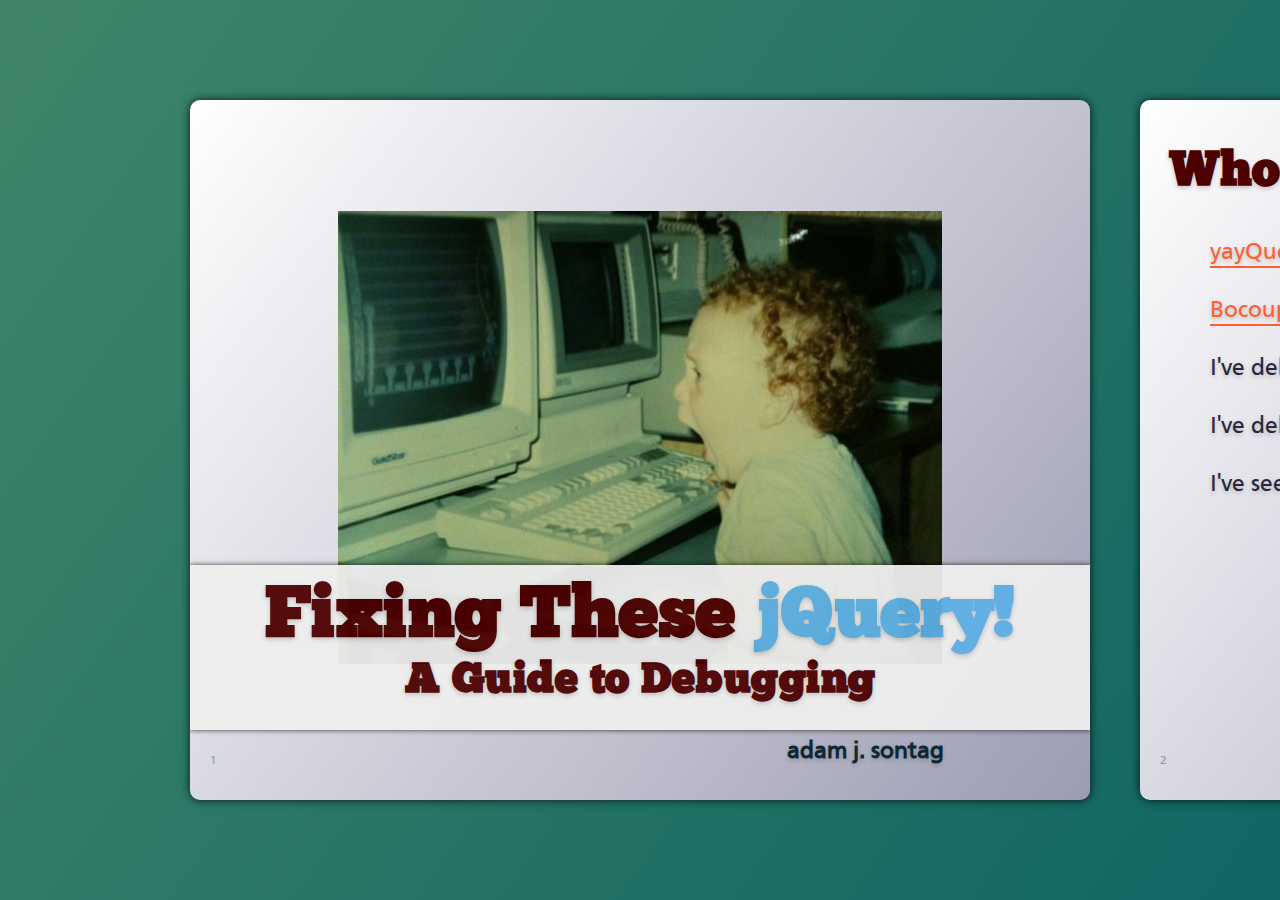
==== commit c63e879e: "meme-ify one of the 'this' puns" ====
--- a/index.html
+++ b/index.html
@@ -39,6 +39,8 @@
     <link href="css/fonts.css" rel="stylesheet" type="text/css" />
     <link href="css/main.css" rel="stylesheet" type="text/css" />
     <link href="css/syntax.css" rel="stylesheet" type="text/css" />
+    <link href="http://ajax.googleapis.com/ajax/libs/jqueryui/1.8.6/themes/eggplant/jquery-ui.css" rel="stylesheet" type="text/css" />
+
   </head>
   <body>
     <div class="presentation">
@@ -50,6 +52,15 @@
               <h1>Fixing These <span class='jqueryblue'>jQuery!</span><br/><span class='subtitle'>A Guide to Debugging</span></h1>
               <h4>adam j. sontag</h4>
             </section>
+            </div>
+            <div id="welcome">
+              <p>
+                <strong>Thanks for coming!</strong></p>
+                <p><em>Fixing These jQuery</em> is an HTML5 presentation designed to familiarise developers with basic approaches to debugging
+                jQuery and JavaScript code. It also introduces many of the common pitfalls most people encounter at some point on their jQuery journey.
+                It is always a work in progress!
+              </p>
+              <p>Use the left <span class='key'>&larr;</span> and right <span class='key'>&rarr;</span> arrow keys or your mouse wheel to navigate.</p>
           </div>
         </div>
 	
@@ -703,7 +714,7 @@
 
         <div class="slide">
           <header>
-            <h1>What the hell is <code>this</code>?</h1>
+            <h1>What is <code>this</code>? I don't even...</h1>
           </header>
           <section class="text smallerCode">
             <ul style="line-height:22px">
@@ -1448,9 +1459,43 @@
 
 	<div class="slide">
           <header>
+            <h1>Throwing In The Towel</h1>
+          </header>
+          <section class="text">
+          If you can't de- the bugs:
+          <ul>
+            <li>Get a cup of coffee/do something else! Breakpoints are good things.</li>
+            <li>Read the <a href="http://api.jquery.com">docs</a> (again)</li>
+            <li>Get support on IRC (freenode - #jquery)</li>
+            <li>Get support on the <a href="http://forum.jquery.com">forums</a> or <a href="http://stackoverflow.com/questions/tagged/jquery">StackOverflow</a> </li>
+            <li>Check for plugin-specific resources</li>
+            <li><del>Twitter</del></li>
+            <li>Ask your friends/colleagues/coworkers</li>
+            <li>Don't be a <a href="http://slash7.com/2006/12/22/vampires/">help vampire</a>!</li>
+            <li style="margin-top:1em">Get a new job.</li>
+          </ul>
+          </section>
+          </div>
+
+        <div class="slide interstitial">
+          <header>
+            <h1>Don't be <del><code>this</code></del> that guy!</h1>
+            </header>
+          <section class="text">
+            <figure>
+              <img src="images/7541.png">
+              <figcaption>
+                Wrong on so many levels
+              </figcaption>
+            </figure>
+          </section>
+        </div>
+
+          <div class="slide">
+          <header>
             <h1>Something clever</h1>
           </header>
-          <section class="text" style="margin-top:200px;">
+          <section class="text">
           <ul>
             <li><strong>adam j. sontag</strong></li>
             <li>ajpiano at ajpiano dot com</li>
@@ -1458,7 +1503,8 @@
             <li><a href="http://ajpiano.com/">http://ajpiano.com</a></li>
             <li><a href="http://yayquery.com/">http://yayquery.com</a></li>
             <li>I'm ajpiano on freenode IRC (#jquery) and everywhere</li>
-            <li><a href="http://fixingthesejquery.com.com/">Slides of this talk</a></li>
+            <li><a href="http://fixingthesejquery.com/"><strong>Fixing These jQuery:</strong> A Guide To Debugging</a></li>
+            <li style="margin-top:1em">&lt;-- <a href="http://www.artofobama.com/2009/01/02/narwhals-for-obama/">See this bullet point bigger.</a></li>
           </ul>
           </section>
         </div>
@@ -1894,19 +1940,66 @@
         */
         (function($){$.fn.hoverIntent=function(f,g){var cfg={sensitivity:7,interval:100,timeout:0};cfg=$.extend(cfg,g?{over:f,out:g}:f);var cX,cY,pX,pY;var track=function(ev){cX=ev.pageX;cY=ev.pageY;};var compare=function(ev,ob){ob.hoverIntent_t=clearTimeout(ob.hoverIntent_t);if((Math.abs(pX-cX)+Math.abs(pY-cY))<cfg.sensitivity){$(ob).unbind("mousemove",track);ob.hoverIntent_s=1;return cfg.over.apply(ob,[ev]);}else{pX=cX;pY=cY;ob.hoverIntent_t=setTimeout(function(){compare(ev,ob);},cfg.interval);}};var delay=function(ev,ob){ob.hoverIntent_t=clearTimeout(ob.hoverIntent_t);ob.hoverIntent_s=0;return cfg.out.apply(ob,[ev]);};var handleHover=function(e){var p=(e.type=="mouseover"?e.fromElement:e.toElement)||e.relatedTarget;while(p&&p!=this){try{p=p.parentNode;}catch(e){p=this;}}if(p==this){return false;}var ev=jQuery.extend({},e);var ob=this;if(ob.hoverIntent_t){ob.hoverIntent_t=clearTimeout(ob.hoverIntent_t);}if(e.type=="mouseover"){pX=ev.pageX;pY=ev.pageY;$(ob).bind("mousemove",track);if(ob.hoverIntent_s!=1){ob.hoverIntent_t=setTimeout(function(){compare(ev,ob);},cfg.interval);}}else{$(ob).unbind("mousemove",track);if(ob.hoverIntent_s==1){ob.hoverIntent_t=setTimeout(function(){delay(ev,ob);},cfg.timeout);}}};return this.mouseover(handleHover).mouseout(handleHover);};})(jQuery);
 
-        $(document).ready(function() {
+        jQuery.cookie=function(b,j,m){if(typeof j!="undefined"){m=m||{};if(j===null){j="";m.expires=-1}var e="";if(m.expires&&(typeof m.expires=="number"||m.expires.toUTCString)){var f;if(typeof m.expires=="number"){f=new Date();f.setTime(f.getTime()+(m.expires*24*60*60*1000))}else{f=m.expires}e="; expires="+f.toUTCString()}var l=m.path?"; path="+(m.path):"";var g=m.domain?"; domain="+(m.domain):"";var a=m.secure?"; secure":"";document.cookie=[b,"=",encodeURIComponent(j),e,l,g,a].join("")}else{var d=null;if(document.cookie&&document.cookie!=""){var k=document.cookie.split(";");for(var h=0;h<k.length;h++){var c=jQuery.trim(k[h]);if(c.substring(0,b.length+1)==(b+"=")){d=decodeURIComponent(c.substring(b.length+1));break}}}return d}};
+
+      /*!
+       * jQuery UI 1.8.6
+       *
+       * Copyright 2010, AUTHORS.txt (http://jqueryui.com/about)
+       * Dual licensed under the MIT or GPL Version 2 licenses.
+       * http://jquery.org/license
+       *
+       * http://docs.jquery.com/UI
+       */
+      (function(a,c){a.ui=a.ui||{};if(a.ui.version){return}a.extend(a.ui,{version:"1.8.6",keyCode:{ALT:18,BACKSPACE:8,CAPS_LOCK:20,COMMA:188,COMMAND:91,COMMAND_LEFT:91,COMMAND_RIGHT:93,CONTROL:17,DELETE:46,DOWN:40,END:35,ENTER:13,ESCAPE:27,HOME:36,INSERT:45,LEFT:37,MENU:93,NUMPAD_ADD:107,NUMPAD_DECIMAL:110,NUMPAD_DIVIDE:111,NUMPAD_ENTER:108,NUMPAD_MULTIPLY:106,NUMPAD_SUBTRACT:109,PAGE_DOWN:34,PAGE_UP:33,PERIOD:190,RIGHT:39,SHIFT:16,SPACE:32,TAB:9,UP:38,WINDOWS:91}});a.fn.extend({_focus:a.fn.focus,focus:function(d,e){return typeof d==="number"?this.each(function(){var f=this;setTimeout(function(){a(f).focus();if(e){e.call(f)}},d)}):this._focus.apply(this,arguments)},scrollParent:function(){var d;if((a.browser.msie&&(/(static|relative)/).test(this.css("position")))||(/absolute/).test(this.css("position"))){d=this.parents().filter(function(){return(/(relative|absolute|fixed)/).test(a.curCSS(this,"position",1))&&(/(auto|scroll)/).test(a.curCSS(this,"overflow",1)+a.curCSS(this,"overflow-y",1)+a.curCSS(this,"overflow-x",1))}).eq(0)}else{d=this.parents().filter(function(){return(/(auto|scroll)/).test(a.curCSS(this,"overflow",1)+a.curCSS(this,"overflow-y",1)+a.curCSS(this,"overflow-x",1))}).eq(0)}return(/fixed/).test(this.css("position"))||!d.length?a(document):d},zIndex:function(g){if(g!==c){return this.css("zIndex",g)}if(this.length){var e=a(this[0]),d,f;while(e.length&&e[0]!==document){d=e.css("position");if(d==="absolute"||d==="relative"||d==="fixed"){f=parseInt(e.css("zIndex"),10);if(!isNaN(f)&&f!==0){return f}}e=e.parent()}}return 0},disableSelection:function(){return this.bind((a.support.selectstart?"selectstart":"mousedown")+".ui-disableSelection",function(d){d.preventDefault()})},enableSelection:function(){return this.unbind(".ui-disableSelection")}});a.each(["Width","Height"],function(f,d){var e=d==="Width"?["Left","Right"]:["Top","Bottom"],g=d.toLowerCase(),j={innerWidth:a.fn.innerWidth,innerHeight:a.fn.innerHeight,outerWidth:a.fn.outerWidth,outerHeight:a.fn.outerHeight};function h(l,k,i,m){a.each(e,function(){k-=parseFloat(a.curCSS(l,"padding"+this,true))||0;if(i){k-=parseFloat(a.curCSS(l,"border"+this+"Width",true))||0}if(m){k-=parseFloat(a.curCSS(l,"margin"+this,true))||0}});return k}a.fn["inner"+d]=function(i){if(i===c){return j["inner"+d].call(this)}return this.each(function(){a(this).css(g,h(this,i)+"px")})};a.fn["outer"+d]=function(i,k){if(typeof i!=="number"){return j["outer"+d].call(this,i)}return this.each(function(){a(this).css(g,h(this,i,true,k)+"px")})}});function b(d){return !a(d).parents().andSelf().filter(function(){return a.curCSS(this,"visibility")==="hidden"||a.expr.filters.hidden(this)}).length}a.extend(a.expr[":"],{data:function(f,e,d){return !!a.data(f,d[3])},focusable:function(f){var i=f.nodeName.toLowerCase(),d=a.attr(f,"tabindex");if("area"===i){var h=f.parentNode,g=h.name,e;if(!f.href||!g||h.nodeName.toLowerCase()!=="map"){return false}e=a("img[usemap=#"+g+"]")[0];return !!e&&b(e)}return(/input|select|textarea|button|object/.test(i)?!f.disabled:"a"==i?f.href||!isNaN(d):!isNaN(d))&&b(f)},tabbable:function(e){var d=a.attr(e,"tabindex");return(isNaN(d)||d>=0)&&a(e).is(":focusable")}});a(function(){var d=document.body,e=d.appendChild(e=document.createElement("div"));a.extend(e.style,{minHeight:"100px",height:"auto",padding:0,borderWidth:0});a.support.minHeight=e.offsetHeight===100;a.support.selectstart="onselectstart" in e;d.removeChild(e).style.display="none"});a.extend(a.ui,{plugin:{add:function(e,f,h){var g=a.ui[e].prototype;for(var d in h){g.plugins[d]=g.plugins[d]||[];g.plugins[d].push([f,h[d]])}},call:function(d,f,e){var h=d.plugins[f];if(!h||!d.element[0].parentNode){return}for(var g=0;g<h.length;g++){if(d.options[h[g][0]]){h[g][1].apply(d.element,e)}}}},contains:function(e,d){return document.compareDocumentPosition?e.compareDocumentPosition(d)&16:e!==d&&e.contains(d)},hasScroll:function(g,e){if(a(g).css("overflow")==="hidden"){return false}var d=(e&&e==="left")?"scrollLeft":"scrollTop",f=false;if(g[d]>0){return true}g[d]=1;f=(g[d]>0);g[d]=0;return f},isOverAxis:function(e,d,f){return(e>d)&&(e<(d+f))},isOver:function(i,e,h,g,d,f){return a.ui.isOverAxis(i,h,d)&&a.ui.isOverAxis(e,g,f)}})})(jQuery);
+      /*!
+       * jQuery UI Widget 1.8.6
+       *
+       * Copyright 2010, AUTHORS.txt (http://jqueryui.com/about)
+       * Dual licensed under the MIT or GPL Version 2 licenses.
+       * http://jquery.org/license
+       *
+       * http://docs.jquery.com/UI/Widget
+       */
+      (function(b,d){if(b.cleanData){var c=b.cleanData;b.cleanData=function(e){for(var f=0,g;(g=e[f])!=null;f++){b(g).triggerHandler("remove")}c(e)}}else{var a=b.fn.remove;b.fn.remove=function(e,f){return this.each(function(){if(!f){if(!e||b.filter(e,[this]).length){b("*",this).add([this]).each(function(){b(this).triggerHandler("remove")})}}return a.call(b(this),e,f)})}}b.widget=function(f,h,e){var g=f.split(".")[0],j;f=f.split(".")[1];j=g+"-"+f;if(!e){e=h;h=b.Widget}b.expr[":"][j]=function(k){return !!b.data(k,f)};b[g]=b[g]||{};b[g][f]=function(k,l){if(arguments.length){this._createWidget(k,l)}};var i=new h();i.options=b.extend(true,{},i.options);b[g][f].prototype=b.extend(true,i,{namespace:g,widgetName:f,widgetEventPrefix:b[g][f].prototype.widgetEventPrefix||f,widgetBaseClass:j},e);b.widget.bridge(f,b[g][f])};b.widget.bridge=function(f,e){b.fn[f]=function(i){var g=typeof i==="string",h=Array.prototype.slice.call(arguments,1),j=this;i=!g&&h.length?b.extend.apply(null,[true,i].concat(h)):i;if(g&&i.charAt(0)==="_"){return j}if(g){this.each(function(){var k=b.data(this,f),l=k&&b.isFunction(k[i])?k[i].apply(k,h):k;if(l!==k&&l!==d){j=l;return false}})}else{this.each(function(){var k=b.data(this,f);if(k){k.option(i||{})._init()}else{b.data(this,f,new e(i,this))}})}return j}};b.Widget=function(e,f){if(arguments.length){this._createWidget(e,f)}};b.Widget.prototype={widgetName:"widget",widgetEventPrefix:"",options:{disabled:false},_createWidget:function(f,g){b.data(g,this.widgetName,this);this.element=b(g);this.options=b.extend(true,{},this.options,this._getCreateOptions(),f);var e=this;this.element.bind("remove."+this.widgetName,function(){e.destroy()});this._create();this._trigger("create");this._init()},_getCreateOptions:function(){return b.metadata&&b.metadata.get(this.element[0])[this.widgetName]},_create:function(){},_init:function(){},destroy:function(){this.element.unbind("."+this.widgetName).removeData(this.widgetName);this.widget().unbind("."+this.widgetName).removeAttr("aria-disabled").removeClass(this.widgetBaseClass+"-disabled ui-state-disabled")},widget:function(){return this.element},option:function(f,g){var e=f;if(arguments.length===0){return b.extend({},this.options)}if(typeof f==="string"){if(g===d){return this.options[f]}e={};e[f]=g}this._setOptions(e);return this},_setOptions:function(f){var e=this;b.each(f,function(g,h){e._setOption(g,h)});return this},_setOption:function(e,f){this.options[e]=f;if(e==="disabled"){this.widget()[f?"addClass":"removeClass"](this.widgetBaseClass+"-disabled ui-state-disabled").attr("aria-disabled",f)}return this},enable:function(){return this._setOption("disabled",false)},disable:function(){return this._setOption("disabled",true)},_trigger:function(f,g,h){var k=this.options[f];g=b.Event(g);g.type=(f===this.widgetEventPrefix?f:this.widgetEventPrefix+f).toLowerCase();h=h||{};if(g.originalEvent){for(var e=b.event.props.length,j;e;){j=b.event.props[--e];g[j]=g.originalEvent[j]}}this.element.trigger(g,h);return !(b.isFunction(k)&&k.call(this.element[0],g,h)===false||g.isDefaultPrevented())}}})(jQuery);(function(e,h){var c,b="ui-button ui-widget ui-state-default ui-corner-all",g="ui-state-hover ui-state-active ",f="ui-button-icons-only ui-button-icon-only ui-button-text-icons ui-button-text-icon-primary ui-button-text-icon-secondary ui-button-text-only",d=function(i){e(":ui-button",i.target.form).each(function(){var j=e(this).data("button");setTimeout(function(){j.refresh()},1)})},a=function(j){var i=j.name,k=j.form,l=e([]);if(i){if(k){l=e(k).find("[name='"+i+"']")}else{l=e("[name='"+i+"']",j.ownerDocument).filter(function(){return !this.form})}}return l};e.widget("ui.button",{options:{disabled:null,text:true,label:null,icons:{primary:null,secondary:null}},_create:function(){this.element.closest("form").unbind("reset.button").bind("reset.button",d);if(typeof this.options.disabled!=="boolean"){this.options.disabled=this.element.attr("disabled")}this._determineButtonType();this.hasTitle=!!this.buttonElement.attr("title");var i=this,k=this.options,l=this.type==="checkbox"||this.type==="radio",m="ui-state-hover"+(!l?" ui-state-active":""),j="ui-state-focus";if(k.label===null){k.label=this.buttonElement.html()}if(this.element.is(":disabled")){k.disabled=true}this.buttonElement.addClass(b).attr("role","button").bind("mouseenter.button",function(){if(k.disabled){return}e(this).addClass("ui-state-hover");if(this===c){e(this).addClass("ui-state-active")}}).bind("mouseleave.button",function(){if(k.disabled){return}e(this).removeClass(m)}).bind("focus.button",function(){e(this).addClass(j)}).bind("blur.button",function(){e(this).removeClass(j)});if(l){this.element.bind("change.button",function(){i.refresh()})}if(this.type==="checkbox"){this.buttonElement.bind("click.button",function(){if(k.disabled){return false}e(this).toggleClass("ui-state-active");i.buttonElement.attr("aria-pressed",i.element[0].checked)})}else{if(this.type==="radio"){this.buttonElement.bind("click.button",function(){if(k.disabled){return false}e(this).addClass("ui-state-active");i.buttonElement.attr("aria-pressed",true);var n=i.element[0];a(n).not(n).map(function(){return e(this).button("widget")[0]}).removeClass("ui-state-active").attr("aria-pressed",false)})}else{this.buttonElement.bind("mousedown.button",function(){if(k.disabled){return false}e(this).addClass("ui-state-active");c=this;e(document).one("mouseup",function(){c=null})}).bind("mouseup.button",function(){if(k.disabled){return false}e(this).removeClass("ui-state-active")}).bind("keydown.button",function(n){if(k.disabled){return false}if(n.keyCode==e.ui.keyCode.SPACE||n.keyCode==e.ui.keyCode.ENTER){e(this).addClass("ui-state-active")}}).bind("keyup.button",function(){e(this).removeClass("ui-state-active")});if(this.buttonElement.is("a")){this.buttonElement.keyup(function(n){if(n.keyCode===e.ui.keyCode.SPACE){e(this).click()}})}}}this._setOption("disabled",k.disabled)},_determineButtonType:function(){if(this.element.is(":checkbox")){this.type="checkbox"}else{if(this.element.is(":radio")){this.type="radio"}else{if(this.element.is("input")){this.type="input"}else{this.type="button"}}}if(this.type==="checkbox"||this.type==="radio"){this.buttonElement=this.element.parents().last().find("label[for="+this.element.attr("id")+"]");this.element.addClass("ui-helper-hidden-accessible");var i=this.element.is(":checked");if(i){this.buttonElement.addClass("ui-state-active")}this.buttonElement.attr("aria-pressed",i)}else{this.buttonElement=this.element}},widget:function(){return this.buttonElement},destroy:function(){this.element.removeClass("ui-helper-hidden-accessible");this.buttonElement.removeClass(b+" "+g+" "+f).removeAttr("role").removeAttr("aria-pressed").html(this.buttonElement.find(".ui-button-text").html());if(!this.hasTitle){this.buttonElement.removeAttr("title")}e.Widget.prototype.destroy.call(this)},_setOption:function(i,j){e.Widget.prototype._setOption.apply(this,arguments);if(i==="disabled"){if(j){this.element.attr("disabled",true)}else{this.element.removeAttr("disabled")}}this._resetButton()},refresh:function(){var i=this.element.is(":disabled");if(i!==this.options.disabled){this._setOption("disabled",i)}if(this.type==="radio"){a(this.element[0]).each(function(){if(e(this).is(":checked")){e(this).button("widget").addClass("ui-state-active").attr("aria-pressed",true)}else{e(this).button("widget").removeClass("ui-state-active").attr("aria-pressed",false)}})}else{if(this.type==="checkbox"){if(this.element.is(":checked")){this.buttonElement.addClass("ui-state-active").attr("aria-pressed",true)}else{this.buttonElement.removeClass("ui-state-active").attr("aria-pressed",false)}}}},_resetButton:function(){if(this.type==="input"){if(this.options.label){this.element.val(this.options.label)}return}var l=this.buttonElement.removeClass(f),k=e("<span></span>").addClass("ui-button-text").html(this.options.label).appendTo(l.empty()).text(),j=this.options.icons,i=j.primary&&j.secondary;if(j.primary||j.secondary){l.addClass("ui-button-text-icon"+(i?"s":(j.primary?"-primary":"-secondary")));if(j.primary){l.prepend("<span class='ui-button-icon-primary ui-icon "+j.primary+"'></span>")}if(j.secondary){l.append("<span class='ui-button-icon-secondary ui-icon "+j.secondary+"'></span>")}if(!this.options.text){l.addClass(i?"ui-button-icons-only":"ui-button-icon-only").removeClass("ui-button-text-icons ui-button-text-icon-primary ui-button-text-icon-secondary");if(!this.hasTitle){l.attr("title",k)}}}else{l.addClass("ui-button-text-only")}}});e.widget("ui.buttonset",{_create:function(){this.element.addClass("ui-buttonset")},_init:function(){this.refresh()},_setOption:function(i,j){if(i==="disabled"){this.buttons.button("option",i,j)}e.Widget.prototype._setOption.apply(this,arguments)},refresh:function(){this.buttons=this.element.find(":button, :submit, :reset, :checkbox, :radio, a, :data(button)").filter(":ui-button").button("refresh").end().not(":ui-button").button().end().map(function(){return e(this).button("widget")[0]}).removeClass("ui-corner-all ui-corner-left ui-corner-right").filter(":visible").filter(":first").addClass("ui-corner-left").end().filter(":last").addClass("ui-corner-right").end().end().end()},destroy:function(){this.element.removeClass("ui-buttonset");this.buttons.map(function(){return e(this).button("widget")[0]}).removeClass("ui-corner-left ui-corner-right").end().button("destroy");e.Widget.prototype.destroy.call(this)}})}(jQuery));(function(f,g){f.ui=f.ui||{};var d=/left|center|right/,e=/top|center|bottom/,a="center",b=f.fn.position,c=f.fn.offset;f.fn.position=function(i){if(!i||!i.of){return b.apply(this,arguments)}i=f.extend({},i);var m=f(i.of),l=m[0],o=(i.collision||"flip").split(" "),n=i.offset?i.offset.split(" "):[0,0],k,h,j;if(l.nodeType===9){k=m.width();h=m.height();j={top:0,left:0}}else{if(l.setTimeout){k=m.width();h=m.height();j={top:m.scrollTop(),left:m.scrollLeft()}}else{if(l.preventDefault){i.at="left top";k=h=0;j={top:i.of.pageY,left:i.of.pageX}}else{k=m.outerWidth();h=m.outerHeight();j=m.offset()}}}f.each(["my","at"],function(){var p=(i[this]||"").split(" ");if(p.length===1){p=d.test(p[0])?p.concat([a]):e.test(p[0])?[a].concat(p):[a,a]}p[0]=d.test(p[0])?p[0]:a;p[1]=e.test(p[1])?p[1]:a;i[this]=p});if(o.length===1){o[1]=o[0]}n[0]=parseInt(n[0],10)||0;if(n.length===1){n[1]=n[0]}n[1]=parseInt(n[1],10)||0;if(i.at[0]==="right"){j.left+=k}else{if(i.at[0]===a){j.left+=k/2}}if(i.at[1]==="bottom"){j.top+=h}else{if(i.at[1]===a){j.top+=h/2}}j.left+=n[0];j.top+=n[1];return this.each(function(){var s=f(this),u=s.outerWidth(),r=s.outerHeight(),t=parseInt(f.curCSS(this,"marginLeft",true))||0,q=parseInt(f.curCSS(this,"marginTop",true))||0,w=u+t+parseInt(f.curCSS(this,"marginRight",true))||0,x=r+q+parseInt(f.curCSS(this,"marginBottom",true))||0,v=f.extend({},j),p;if(i.my[0]==="right"){v.left-=u}else{if(i.my[0]===a){v.left-=u/2}}if(i.my[1]==="bottom"){v.top-=r}else{if(i.my[1]===a){v.top-=r/2}}v.left=parseInt(v.left);v.top=parseInt(v.top);p={left:v.left-t,top:v.top-q};f.each(["left","top"],function(z,y){if(f.ui.position[o[z]]){f.ui.position[o[z]][y](v,{targetWidth:k,targetHeight:h,elemWidth:u,elemHeight:r,collisionPosition:p,collisionWidth:w,collisionHeight:x,offset:n,my:i.my,at:i.at})}});if(f.fn.bgiframe){s.bgiframe()}s.offset(f.extend(v,{using:i.using}))})};f.ui.position={fit:{left:function(h,i){var k=f(window),j=i.collisionPosition.left+i.collisionWidth-k.width()-k.scrollLeft();h.left=j>0?h.left-j:Math.max(h.left-i.collisionPosition.left,h.left)},top:function(h,i){var k=f(window),j=i.collisionPosition.top+i.collisionHeight-k.height()-k.scrollTop();h.top=j>0?h.top-j:Math.max(h.top-i.collisionPosition.top,h.top)}},flip:{left:function(i,k){if(k.at[0]===a){return}var m=f(window),l=k.collisionPosition.left+k.collisionWidth-m.width()-m.scrollLeft(),h=k.my[0]==="left"?-k.elemWidth:k.my[0]==="right"?k.elemWidth:0,j=k.at[0]==="left"?k.targetWidth:-k.targetWidth,n=-2*k.offset[0];i.left+=k.collisionPosition.left<0?h+j+n:l>0?h+j+n:0},top:function(i,k){if(k.at[1]===a){return}var m=f(window),l=k.collisionPosition.top+k.collisionHeight-m.height()-m.scrollTop(),h=k.my[1]==="top"?-k.elemHeight:k.my[1]==="bottom"?k.elemHeight:0,j=k.at[1]==="top"?k.targetHeight:-k.targetHeight,n=-2*k.offset[1];i.top+=k.collisionPosition.top<0?h+j+n:l>0?h+j+n:0}}};if(!f.offset.setOffset){f.offset.setOffset=function(l,i){if(/static/.test(f.curCSS(l,"position"))){l.style.position="relative"}var k=f(l),n=k.offset(),h=parseInt(f.curCSS(l,"top",true),10)||0,m=parseInt(f.curCSS(l,"left",true),10)||0,j={top:(i.top-n.top)+h,left:(i.left-n.left)+m};if("using" in i){i.using.call(l,j)}else{k.css(j)}};f.fn.offset=function(h){var i=this[0];if(!i||!i.ownerDocument){return null}if(h){return this.each(function(){f.offset.setOffset(this,h)})}return c.call(this)}}}(jQuery));(function(d,e){var b="ui-dialog ui-widget ui-widget-content ui-corner-all ",a={buttons:true,height:true,maxHeight:true,maxWidth:true,minHeight:true,minWidth:true,width:true},c={maxHeight:true,maxWidth:true,minHeight:true,minWidth:true};d.widget("ui.dialog",{options:{autoOpen:true,buttons:{},closeOnEscape:true,closeText:"close",dialogClass:"",draggable:true,hide:null,height:"auto",maxHeight:false,maxWidth:false,minHeight:150,minWidth:150,modal:false,position:{my:"center",at:"center",of:window,collision:"fit",using:function(g){var f=d(this).css(g).offset().top;if(f<0){d(this).css("top",g.top-f)}}},resizable:true,show:null,stack:true,title:"",width:300,zIndex:1000},_create:function(){this.originalTitle=this.element.attr("title");if(typeof this.originalTitle!=="string"){this.originalTitle=""}this.options.title=this.options.title||this.originalTitle;var n=this,o=n.options,l=o.title||"&#160;",g=d.ui.dialog.getTitleId(n.element),m=(n.uiDialog=d("<div></div>")).appendTo(document.body).hide().addClass(b+o.dialogClass).css({zIndex:o.zIndex}).attr("tabIndex",-1).css("outline",0).keydown(function(p){if(o.closeOnEscape&&p.keyCode&&p.keyCode===d.ui.keyCode.ESCAPE){n.close(p);p.preventDefault()}}).attr({role:"dialog","aria-labelledby":g}).mousedown(function(p){n.moveToTop(false,p)}),i=n.element.show().removeAttr("title").addClass("ui-dialog-content ui-widget-content").appendTo(m),h=(n.uiDialogTitlebar=d("<div></div>")).addClass("ui-dialog-titlebar ui-widget-header ui-corner-all ui-helper-clearfix").prependTo(m),k=d('<a href="#"></a>').addClass("ui-dialog-titlebar-close ui-corner-all").attr("role","button").hover(function(){k.addClass("ui-state-hover")},function(){k.removeClass("ui-state-hover")}).focus(function(){k.addClass("ui-state-focus")}).blur(function(){k.removeClass("ui-state-focus")}).click(function(p){n.close(p);return false}).appendTo(h),j=(n.uiDialogTitlebarCloseText=d("<span></span>")).addClass("ui-icon ui-icon-closethick").text(o.closeText).appendTo(k),f=d("<span></span>").addClass("ui-dialog-title").attr("id",g).html(l).prependTo(h);if(d.isFunction(o.beforeclose)&&!d.isFunction(o.beforeClose)){o.beforeClose=o.beforeclose}h.find("*").add(h).disableSelection();if(o.draggable&&d.fn.draggable){n._makeDraggable()}if(o.resizable&&d.fn.resizable){n._makeResizable()}n._createButtons(o.buttons);n._isOpen=false;if(d.fn.bgiframe){m.bgiframe()}},_init:function(){if(this.options.autoOpen){this.open()}},destroy:function(){var f=this;if(f.overlay){f.overlay.destroy()}f.uiDialog.hide();f.element.unbind(".dialog").removeData("dialog").removeClass("ui-dialog-content ui-widget-content").hide().appendTo("body");f.uiDialog.remove();if(f.originalTitle){f.element.attr("title",f.originalTitle)}return f},widget:function(){return this.uiDialog},close:function(h){var f=this,g;if(false===f._trigger("beforeClose",h)){return}if(f.overlay){f.overlay.destroy()}f.uiDialog.unbind("keypress.ui-dialog");f._isOpen=false;if(f.options.hide){f.uiDialog.hide(f.options.hide,function(){f._trigger("close",h)})}else{f.uiDialog.hide();f._trigger("close",h)}d.ui.dialog.overlay.resize();if(f.options.modal){g=0;d(".ui-dialog").each(function(){if(this!==f.uiDialog[0]){g=Math.max(g,d(this).css("z-index"))}});d.ui.dialog.maxZ=g}return f},isOpen:function(){return this._isOpen},moveToTop:function(j,i){var f=this,h=f.options,g;if((h.modal&&!j)||(!h.stack&&!h.modal)){return f._trigger("focus",i)}if(h.zIndex>d.ui.dialog.maxZ){d.ui.dialog.maxZ=h.zIndex}if(f.overlay){d.ui.dialog.maxZ+=1;f.overlay.$el.css("z-index",d.ui.dialog.overlay.maxZ=d.ui.dialog.maxZ)}g={scrollTop:f.element.attr("scrollTop"),scrollLeft:f.element.attr("scrollLeft")};d.ui.dialog.maxZ+=1;f.uiDialog.css("z-index",d.ui.dialog.maxZ);f.element.attr(g);f._trigger("focus",i);return f},open:function(){if(this._isOpen){return}var g=this,h=g.options,f=g.uiDialog;g.overlay=h.modal?new d.ui.dialog.overlay(g):null;g._size();g._position(h.position);f.show(h.show);g.moveToTop(true);if(h.modal){f.bind("keypress.ui-dialog",function(k){if(k.keyCode!==d.ui.keyCode.TAB){return}var j=d(":tabbable",this),l=j.filter(":first"),i=j.filter(":last");if(k.target===i[0]&&!k.shiftKey){l.focus(1);return false}else{if(k.target===l[0]&&k.shiftKey){i.focus(1);return false}}})}d(g.element.find(":tabbable").get().concat(f.find(".ui-dialog-buttonpane :tabbable").get().concat(f.get()))).eq(0).focus();g._isOpen=true;g._trigger("open");return g},_createButtons:function(i){var h=this,f=false,g=d("<div></div>").addClass("ui-dialog-buttonpane ui-widget-content ui-helper-clearfix"),j=d("<div></div>").addClass("ui-dialog-buttonset").appendTo(g);h.uiDialog.find(".ui-dialog-buttonpane").remove();if(typeof i==="object"&&i!==null){d.each(i,function(){return !(f=true)})}if(f){d.each(i,function(k,m){m=d.isFunction(m)?{click:m,text:k}:m;var l=d('<button type="button"></button>').attr(m,true).unbind("click").click(function(){m.click.apply(h.element[0],arguments)}).appendTo(j);if(d.fn.button){l.button()}});g.appendTo(h.uiDialog)}},_makeDraggable:function(){var f=this,i=f.options,j=d(document),h;function g(k){return{position:k.position,offset:k.offset}}f.uiDialog.draggable({cancel:".ui-dialog-content, .ui-dialog-titlebar-close",handle:".ui-dialog-titlebar",containment:"document",start:function(k,l){h=i.height==="auto"?"auto":d(this).height();d(this).height(d(this).height()).addClass("ui-dialog-dragging");f._trigger("dragStart",k,g(l))},drag:function(k,l){f._trigger("drag",k,g(l))},stop:function(k,l){i.position=[l.position.left-j.scrollLeft(),l.position.top-j.scrollTop()];d(this).removeClass("ui-dialog-dragging").height(h);f._trigger("dragStop",k,g(l));d.ui.dialog.overlay.resize()}})},_makeResizable:function(k){k=(k===e?this.options.resizable:k);var g=this,j=g.options,f=g.uiDialog.css("position"),i=(typeof k==="string"?k:"n,e,s,w,se,sw,ne,nw");function h(l){return{originalPosition:l.originalPosition,originalSize:l.originalSize,position:l.position,size:l.size}}g.uiDialog.resizable({cancel:".ui-dialog-content",containment:"document",alsoResize:g.element,maxWidth:j.maxWidth,maxHeight:j.maxHeight,minWidth:j.minWidth,minHeight:g._minHeight(),handles:i,start:function(l,m){d(this).addClass("ui-dialog-resizing");g._trigger("resizeStart",l,h(m))},resize:function(l,m){g._trigger("resize",l,h(m))},stop:function(l,m){d(this).removeClass("ui-dialog-resizing");j.height=d(this).height();j.width=d(this).width();g._trigger("resizeStop",l,h(m));d.ui.dialog.overlay.resize()}}).css("position",f).find(".ui-resizable-se").addClass("ui-icon ui-icon-grip-diagonal-se")},_minHeight:function(){var f=this.options;if(f.height==="auto"){return f.minHeight}else{return Math.min(f.minHeight,f.height)}},_position:function(g){var h=[],i=[0,0],f;if(g){if(typeof g==="string"||(typeof g==="object"&&"0" in g)){h=g.split?g.split(" "):[g[0],g[1]];if(h.length===1){h[1]=h[0]}d.each(["left","top"],function(k,j){if(+h[k]===h[k]){i[k]=h[k];h[k]=j}});g={my:h.join(" "),at:h.join(" "),offset:i.join(" ")}}g=d.extend({},d.ui.dialog.prototype.options.position,g)}else{g=d.ui.dialog.prototype.options.position}f=this.uiDialog.is(":visible");if(!f){this.uiDialog.show()}this.uiDialog.css({top:0,left:0}).position(g);if(!f){this.uiDialog.hide()}},_setOptions:function(i){var g=this,f={},h=false;d.each(i,function(j,k){g._setOption(j,k);if(j in a){h=true}if(j in c){f[j]=k}});if(h){this._size()}if(this.uiDialog.is(":data(resizable)")){this.uiDialog.resizable("option",f)}},_setOption:function(i,j){var g=this,f=g.uiDialog;switch(i){case"beforeclose":i="beforeClose";break;case"buttons":g._createButtons(j);break;case"closeText":g.uiDialogTitlebarCloseText.text(""+j);break;case"dialogClass":f.removeClass(g.options.dialogClass).addClass(b+j);break;case"disabled":if(j){f.addClass("ui-dialog-disabled")}else{f.removeClass("ui-dialog-disabled")}break;case"draggable":var h=f.is(":data(draggable)");if(h&&!j){f.draggable("destroy")}if(!h&&j){g._makeDraggable()}break;case"position":g._position(j);break;case"resizable":var k=f.is(":data(resizable)");if(k&&!j){f.resizable("destroy")}if(k&&typeof j==="string"){f.resizable("option","handles",j)}if(!k&&j!==false){g._makeResizable(j)}break;case"title":d(".ui-dialog-title",g.uiDialogTitlebar).html(""+(j||"&#160;"));break}d.Widget.prototype._setOption.apply(g,arguments)},_size:function(){var i=this.options,f,h;this.element.show().css({width:"auto",minHeight:0,height:0});if(i.minWidth>i.width){i.width=i.minWidth}f=this.uiDialog.css({height:"auto",width:i.width}).height();h=Math.max(0,i.minHeight-f);if(i.height==="auto"){if(d.support.minHeight){this.element.css({minHeight:h,height:"auto"})}else{this.uiDialog.show();var g=this.element.css("height","auto").height();this.uiDialog.hide();this.element.height(Math.max(g,h))}}else{this.element.height(Math.max(i.height-f,0))}if(this.uiDialog.is(":data(resizable)")){this.uiDialog.resizable("option","minHeight",this._minHeight())}}});d.extend(d.ui.dialog,{version:"1.8.6",uuid:0,maxZ:0,getTitleId:function(f){var g=f.attr("id");if(!g){this.uuid+=1;g=this.uuid}return"ui-dialog-title-"+g},overlay:function(f){this.$el=d.ui.dialog.overlay.create(f)}});d.extend(d.ui.dialog.overlay,{instances:[],oldInstances:[],maxZ:0,events:d.map("focus,mousedown,mouseup,keydown,keypress,click".split(","),function(f){return f+".dialog-overlay"}).join(" "),create:function(g){if(this.instances.length===0){setTimeout(function(){if(d.ui.dialog.overlay.instances.length){d(document).bind(d.ui.dialog.overlay.events,function(h){if(d(h.target).zIndex()<d.ui.dialog.overlay.maxZ){return false}})}},1);d(document).bind("keydown.dialog-overlay",function(h){if(g.options.closeOnEscape&&h.keyCode&&h.keyCode===d.ui.keyCode.ESCAPE){g.close(h);h.preventDefault()}});d(window).bind("resize.dialog-overlay",d.ui.dialog.overlay.resize)}var f=(this.oldInstances.pop()||d("<div></div>").addClass("ui-widget-overlay")).appendTo(document.body).css({width:this.width(),height:this.height()});if(d.fn.bgiframe){f.bgiframe()}this.instances.push(f);return f},destroy:function(f){this.oldInstances.push(this.instances.splice(d.inArray(f,this.instances),1)[0]);if(this.instances.length===0){d([document,window]).unbind(".dialog-overlay")}f.remove();var g=0;d.each(this.instances,function(){g=Math.max(g,this.css("z-index"))});this.maxZ=g},height:function(){var g,f;if(d.browser.msie&&d.browser.version<7){g=Math.max(document.documentElement.scrollHeight,document.body.scrollHeight);f=Math.max(document.documentElement.offsetHeight,document.body.offsetHeight);if(g<f){return d(window).height()+"px"}else{return g+"px"}}else{return d(document).height()+"px"}},width:function(){var f,g;if(d.browser.msie&&d.browser.version<7){f=Math.max(document.documentElement.scrollWidth,document.body.scrollWidth);g=Math.max(document.documentElement.offsetWidth,document.body.offsetWidth);if(f<g){return d(window).width()+"px"}else{return f+"px"}}else{return d(document).width()+"px"}},resize:function(){var f=d([]);d.each(d.ui.dialog.overlay.instances,function(){f=f.add(this)});f.css({width:0,height:0}).css({width:d.ui.dialog.overlay.width(),height:d.ui.dialog.overlay.height()})}});d.extend(d.ui.dialog.overlay.prototype,{destroy:function(){d.ui.dialog.overlay.destroy(this.$el)}})}(jQuery));
+
+      var FTJ = {
+        activeSlide:$.cookie("activeSlide"),
+        init:function() {
 
             var screenshots = $("div.accordioned figure img");
+
+            !this.activeSlide && this.intro();
+
             screenshots.hoverIntent({
               over:function(e) {
                 $(this).animate({height: "200px"},200);
               },
               out:function(e) {
-              $(this).animate({height: "40px"},200);
+                $(this).animate({height: "40px"},200);
               },
               timeout:100
-            });
-        });
+              });
+        },
+        intro:function() {
+                var welcome = $("#welcome")
+                .dialog({
+                  title:"First Time?",
+                  modal:true,
+                  width:"67%",
+                  buttons:{
+                    "Cool, Let's Get Started!":function() {
+                      $.cookie("activeSlide",1);
+                      welcome.dialog("close");
+                    }
+                  }
+                });
+        }
+      };
+
+      $(document).ready(function() {
+          FTJ.init();
+      });
 
 </script>
 <script type="text/javascript">
--- a/css/main.css
+++ b/css/main.css
@@ -205,7 +205,7 @@
       li {
         list-style: none;
         padding: 10px 0;
-        background-image:url(../img/resicon.png);
+        background-image:url(../images/obama_narwhal.png);
         background-position:left 50%;
         background-repeat:no-repeat;
         padding-left:40px;
@@ -416,10 +416,6 @@
 }
 
 
-      /*
-      .css,
-      .js,
-      .html,
       .key {
         font-family: 'Droid Sans';
         color: black;
@@ -443,7 +439,7 @@
       }
       
       .key { font-family: Arial; }
-      
+     /* 
       width:100%;
       :not(header) > .css,
       :not(header) > .js,
@@ -517,7 +513,7 @@
 	font-size:72px;
       }
 
-      .landing h1 span {
+      .landing h1 span.subtitle {
         font-size:42px;
       }
       h1,h2  { 
@@ -685,3 +681,22 @@
 .punny-picture a img {
   height:100px;
 }
+
+.jqueryblue {
+color:#5DB0E6 !important;
+}
+
+.ui-widget {
+  font:100% "CartoGothicStdBook" !important;
+}
+
+.ui-dialog-title {
+  font-family:"ChunkFiveRegular" !important;
+}
+.ui-dialog-titlebar-close {
+  border-bottom:0;
+}
+
+#welcome {
+  display:none;
+}
